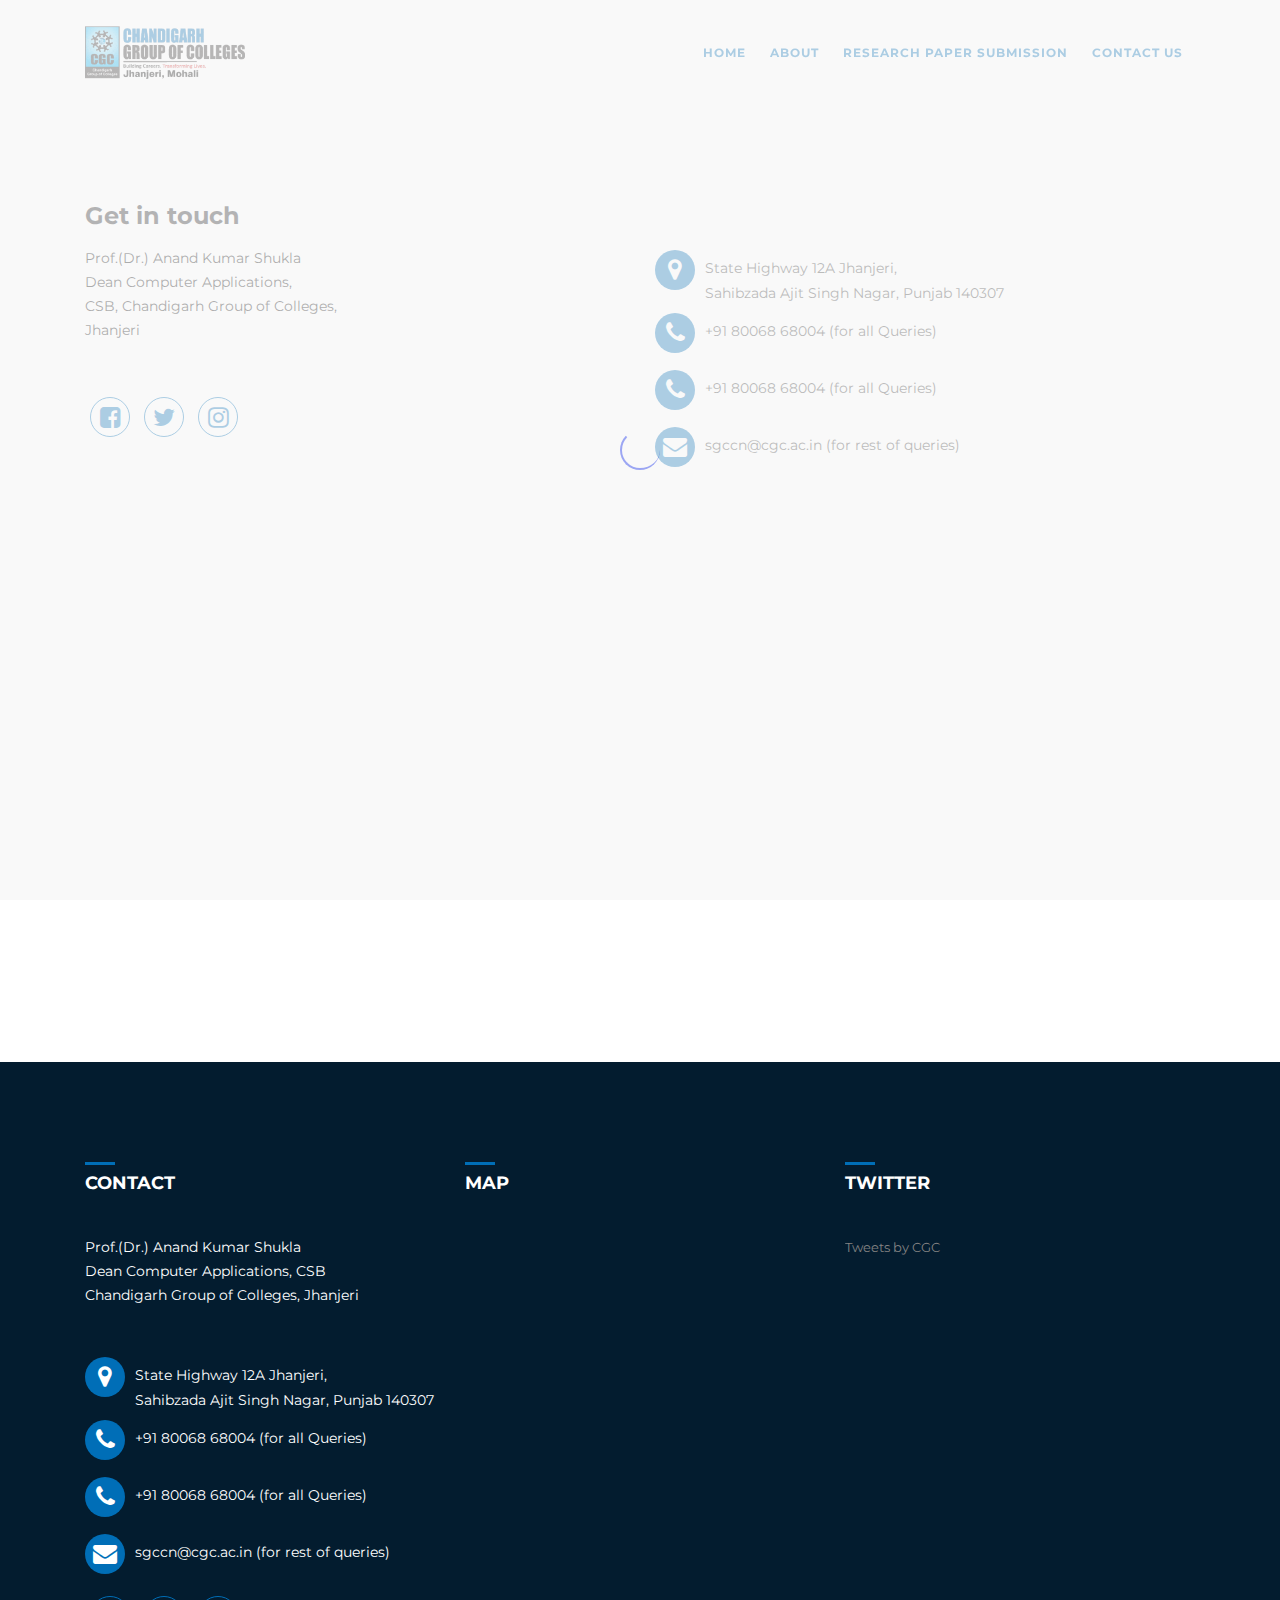
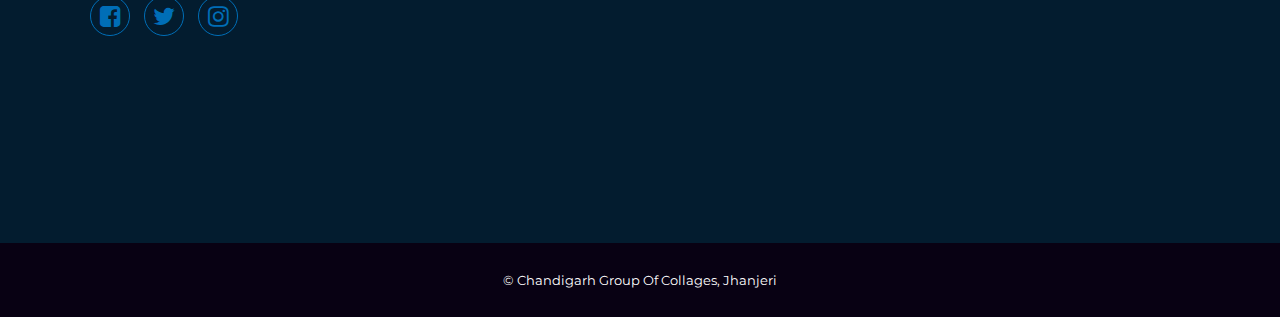
==== contact.html @ 7c22521f "Image Update" ====
<!--header start here -->
<!DOCTYPE html>
<html lang="en">
<head>
  <!-- ========== Meta Tags ========== -->
  <meta charset="UTF-8">


      <link rel="shortcut icon" type="image/png" href="index.html" />
      <link rel="shortcut icon" type="x-icon" href="mainillu.png">

              <meta charset="utf-8">
        <meta http-equiv="X-UA-Compatible" content="IE=edge">

        <meta name="description" content="SMART 2021">
    <meta name="keywords" content="Smart Conference, International Conference, IEEE, Teerthanker Mahaveer University , Moradabad, India" /><meta name="description" content="Smart Conference, International Conference, IEEE, Teerthanker Mahaveer University , Moradabad, India" /><meta name="author" content="Rakesh Kumar Dwivedi, Ashendra Kumar Saxena" /><meta charset="utf-8" />
        <meta name="viewport" content="width=device-width, initial-scale=1.0">
  <!-- ========== Title ========== -->
  <title>IEE-CGC</title>
  <!-- ========== Favicon Ico ========== -->
  <!--<link rel="icon" href="fav.ico">-->
  <!-- ========== STYLESHEETS ========== -->
  <!-- Bootstrap CSS -->
  <link href="asset//assets/css/bootstrap.min.css" rel="stylesheet">
  <!-- Fonts Icon CSS -->
  <link href="asset//assets/css/font-awesome.min.css" rel="stylesheet">
  <link href="asset//assets/css/et-line.css" rel="stylesheet">
  <link href="asset//assets/css/ionicons.min.css" rel="stylesheet">
  <!-- Carousel CSS -->
  <link href="asset//assets/css/owl.carousel.min.css" rel="stylesheet">
  <link href="asset//assets/css/owl.theme.default.min.css" rel="stylesheet">
  <!-- Animate CSS -->
  <link rel="stylesheet" href="asset//assets/css/animate.min.css">
  <!-- Custom styles for this template -->
  <link href="asset//assets/css/main.css" rel="stylesheet">
  <link rel="stylesheet" href="https://cdnjs.cloudflare.com/ajax/libs/font-awesome/4.7.0/css/font-awesome.min.css">

</head>
  <body>
      <div class="loader">
          <div class="loader-outter"></div>
          <div class="loader-inner"></div>
      </div>

      <header class="header navbar fixed-top navbar-expand-md">
          <div class="container">
              <a class="navbar-brand logo" href="index.html"><!--<b><span style="color:#0760af;">SMA</span><span style="color:#c31985;">RT-</span><span style="color:#0760af;">2021</span></b>--><img src="full-logo.gif" alt="Evento"/></a>
              <button class="navbar-toggler" type="button" data-toggle="collapse" data-target="#headernav" aria-expanded="false" aria-label="Toggle navigation">
                <i class="fa fa-align-justify" title="Align Justify"></i>
                        </button>
              <div class="collapse navbar-collapse flex-sm-row-reverse" id="headernav">
                  <ul class="nav navbar-nav menu">
                      <li class="nav-item"><a class="nav-link active" href="index.html"><strong>Home</strong></a></li>
                      <li class="dropdown">

                      </li>
                      <li class="dropdown">
                          <!-- <a class="nav-link" href="https://www.smart2022.tmu.ac.in/#"><strong>Event </strong><i class="fa fa-caret-down"></i></a> -->
                          <ul class="dropdown-content sub_menu">
                              <li><a href="https://smart2022.tmu.ac.in/important-dates">Important Dates</a></li>
                              <li><a href="https://www.smart2022.tmu.ac.in/#">Conference Tracks</a></li>
                              <li><a href="https://smart2022.tmu.ac.in/registration-fee">Registration Fee</a></li>
                              <li><a href="https://www.smart2022.tmu.ac.in/#">Registration Rules</a></li>
                              <li><a  href="https://www.smart2022.tmu.ac.in/#"><strong>Submission Guidelines</strong></a></li>
                              <li><a  href="https://www.smart2022.tmu.ac.in/#"><strong>Call for Papers</strong></a></li>
                                  <li><a href="https://smart2022.tmu.ac.in/ieee-membership-details"><strong>IEEE Membership Details</strong></a></li>
                              <!--<li><a href="faq.html">FAQs</a></li>-->
                          </ul>
                      </li>
                      
                      <li class="nav-item"><a class="nav-link" href="about.html"><strong>About</strong></a></li>
<!--<li class="nav-item"><a class="nav-link " href="#"><strong>Write Up</strong></a></li>-->
                      <!--<li class="nav-item"><a class="nav-link " href="guidelines.php"><strong>Guidelines</strong></a></li>-->
                      <!--<li class="nav-item"><a class="nav-link " href="download.html"><strong>Downloads</strong></a></li>-->
                  
                      <li class="nav-item"><a class="nav-link" href="https://easychair.org/account/signin?l=nSDTWaPCjTK8FlMmsLgkXU" target="_blank"><strong>Research Paper Submission</strong></a></li>
                     <!-- <li class="nav-item"><a class="nav-link " href="hospitality.php"><strong>Hospitality</strong></a></li>-->
                      <li class="nav-item"><a class="nav-link" href="contact.html"><strong>Contact Us</strong></a></li>
                      <!--<li class="search_btn">
                          <a  href="#">
                             <i class="ion-ios-search"></i>
                          </a>
                      </li>-->
                  </ul>
              </div>
          </div>
      </header>
<!--header end here-->

<!--contact section -->
<section class="pt100 pb100">
    <div class="container">
        <!-- <img src="assets/img/logo_updated.png" alt="Evento"/> -->
        <div class="row justify-content-center mt100">
            <div class="col-md-6 col-12">
                <div class="contact_info">
                    <h4>Get in touch</h4>
                    <b><p style="color:#000000">Prof.(Dr.) Anand Kumar Shukla<br/>Dean Computer Applications, <br>CSB, Chandigarh Group of Colleges,<br> Jhanjeri</p></b>
                    <br><br>
                    <ul class="social_list">
                        <li><a href="https://www.facebook.com/ChandigarhGroupOfCollegesJhanjeri/" target="_blank"><i class="fa fa-facebook-square" aria-hidden="true"></i>
                        </a></li>
                        <li><a href="https://twitter.com/cgcjhanjeri"><i class="fa fa-twitter" aria-hidden="true"></i></a></li>
                        <li><a href="https://www.instagram.com/Cgcjhanjeri/"><i class="fa fa-instagram" aria-hidden="true"></i></a></li>
                    </ul>

                </div>
            </div>
            <div class="col-md-6 col-12">
                    <ul class="icon_list pt50">
                        <li><i class="fa fa-map-marker" aria-hidden="true"></i>
                            <span>State Highway 12A Jhanjeri, <br> Sahibzada Ajit Singh Nagar, Punjab 140307<br /></span></li>
                        <li><i class="fa fa-phone" aria-hidden="true"></i><span>+91 80068 68004  (for all Queries)</span></li>
                        <li><i class="fa fa-phone" aria-hidden="true"></i><span>+91 80068 68004 (for all Queries)</span></li>
                        <li><i class="fa fa-envelope" aria-hidden="true"></i>
                            <span>sgccn@cgc.ac.in  (for rest of queries)</span></li>
                        <!--<li><i class="ion-email-unread"></i><span>isaconup2019@tmu.ac.in (for rest of queries)</span></li>-->
                    </ul>

            </div>
            <div class="col-12 mt70">
                <!--map -->
                <div class="map">
                    <iframe src="https://www.google.com/maps/embed?pb=!1m18!1m12!1m3!1d3703.194006543965!2d76.6045486691298!3d30.6804611117959!2m3!1f0!2f0!3f0!3m2!1i1024!2i768!4f13.1!3m3!1m2!1s0x390fe5b795735cfd%3A0xb287b4430b6720fb!2sChandigarh%20Group%20of%20Colleges%20Jhanjeri%20Mohali!5e0!3m2!1sen!2sin!4v1669473545251!5m2!1sen!2sin" width="100%" height="400" frameborder="0" style="border:0" allowfullscreen=""></iframe>                </div>
                <!--map end-->
            </div>
        </div>
    </div>
</section>
<!--contact section end -->
                <!--footer start -->
                <footer>
                    <div class="container">
                        <div class="row justify-content-center">
                            <div class="col-md-4 col-12">
                                <div class="footer_box">
                                    <div class="footer_header">
                                        <!-- <div class="footer_logo">
                                            <a class="navbar-brand logo" href="https://www.smart2022.tmu.ac.in/index.php"><img src="https://www.smart2022.tmu.ac.in/assets/img/logo_updated.png" alt="Evento"/></a>
                                        </div> -->
                                        <div class="footer_header">
                                            <h4 class="footer_title">Contact</h4>
                                        </div>
                                    </div>
                                    <div class="footer_box_body">
                                        <b><p style="color:#ffffff">Prof.(Dr.) Anand Kumar Shukla<br/>Dean Computer Applications, CSB<br/>Chandigarh Group of Colleges, Jhanjeri</p></b>
                                        <ul class="icon_list pt50">
                                            
                                                       <li><i class="fa fa-map-marker" aria-hidden="true"></i><span style="color:#ffffff;">State Highway 12A Jhanjeri, <br> Sahibzada Ajit Singh Nagar, Punjab 140307<br /></span></li>
                                                       <li><i class="fa fa-phone" aria-hidden="true"></i><span style="color:#ffffff;">+91 80068 68004 (for all Queries)</span></li>
                                                      <li><i class="fa fa-phone" aria-hidden="true"></i><span style="color:#ffffff;">+91 80068 68004 (for all Queries)</span></li>
                                        <li><i class="fa fa-envelope" aria-hidden="true"></i><span style="color:#ffffff;">sgccn@cgc.ac.in  (for rest of queries)</span></li>
                                            
                                            </ul>
                                        <ul class="footer_social">
                                            <li><a href="https://www.facebook.com/ChandigarhGroupOfCollegesJhanjeri/" target="_blank"><i class="fa fa-facebook-square" aria-hidden="true"></i>
                                            </a></li>
                                            <li><a href="https://twitter.com/cgcjhanjeri"><i class="fa fa-twitter" aria-hidden="true"></i></a></li>
                                            <li><a href="https://www.instagram.com/Cgcjhanjeri/"><i class="fa fa-instagram" aria-hidden="true"></i></a></li>
                                        </ul>
                                    </div>
                                </div>
                            </div>
                            <div class="col-12 col-md-4">
                                <div class="footer_box">
                                    <div class="footer_header">
                                        <h4 class="footer_title">Map</h4>
                                    </div>
                                    <div class="footer_box_body">
                                      <script async defer crossorigin="anonymous" src="asset//en_US/sdk.js"></script>
                                        <!-- <div class="fb-page" data-href="https://www.facebook.com/ChandigarhGroupOfCollegesJhanjeri/" data-tabs="timeline,events,messages" data-width="" data-height="500" data-small-header="false" data-adapt-container-width="true" data-hide-cover="false" data-show-facepile="true"><blockquote cite="https://www.facebook.com/ChandigarhGroupOfCollegesJhanjeri/" class="fb-xfbml-parse-ignore"><a href="https://www.facebook.com/ChandigarhGroupOfCollegesJhanjeri/">Chandigarh Group of Collages - Jhanjeri</a></blockquote></div> -->
                                        <!-- <iframe src="https://www.facebook.com/plugins/page.php?href=https%3A%2F%2F&tabs=timeline&width=340&height=500&small_header=false&adapt_container_width=true&hide_cover=false&show_facepile=true&appId" width="340" height="250" style="border:none;overflow:hidden" scrolling="no" frameborder="0" allowTransparency="true" allow="encrypted-media"></iframe> -->
                                        <iframe src="https://www.google.com/maps/embed?pb=!1m18!1m12!1m3!1d3703.194006543965!2d76.6045486691298!3d30.6804611117959!2m3!1f0!2f0!3f0!3m2!1i1024!2i768!4f13.1!3m3!1m2!1s0x390fe5b795735cfd%3A0xb287b4430b6720fb!2sChandigarh%20Group%20of%20Colleges%20Jhanjeri%20Mohali!5e0!3m2!1sen!2sin!4v1669473545251!5m2!1sen!2sin" width="350" height="500" style="border:0;" allowfullscreen="" loading="lazy" referrerpolicy="no-referrer-when-downgrade"></iframe>
                                    </div>
                                </div>
                            </div>
        
                         <div class="col-12 col-md-4">
                                <div class="footer_box">
                                    <div class="footer_header">
                                        <h4 class="footer_title">Twitter</h4>
                                    </div>
              <div id="twitter"   style="max-width:500px;max-height:500px;overflow-y: scroll;">
        
        <a class="twitter-timeline" href="https://twitter.com/cgcjhanjeri">Tweets by CGC</a> <script async src="asset//widgets.js" charset="utf-8"></script>
        
            </div>
                                </div>
                            </div>
                        </div>
                    </div>
                </footer>
                <div class="copyright_footer">
                    <div class="container">
                        <div class="row justify-content-center">
                            <div class="col-md-6 col-12">
                                <center><p><a href="http://cgc.ac.in/">&copy; Chandigarh Group of Collages, Jhanjeri</a></p></center>
                            </div>
                            <!-- <div class="col-12 col-md-6">
                                <ul class="footer_menu">
                                    <li><a href="https://www.smart2022.tmu.ac.in/index.php">Home</a></li>
                                    <li><a href="https://www.smart2022.tmu.ac.in/#">Online Registration</a></li>
                                    <li><a href="https://www.smart2022.tmu.ac.in/#">Events</a></li>
                                    <li><a href="https://www.smart2022.tmu.ac.in/#">News</a></li>
                                    <li><a href="https://www.smart2022.tmu.ac.in/contact.php">Contact</a></li>
                                </ul>
                            </div> -->
                        </div>
                    </div>
                </div>
                <!--footer end -->
                <!-- jquery -->
                <script src="asset//assets/js/jquery.min.js"></script>
                <!-- bootstrap -->
                <script src="asset//assets/js/popper.js"></script>
                <script src="asset//assets/js/bootstrap.min.js"></script>
                <script src="asset//assets/js/waypoints.min.js"></script>
                <!--slick carousel -->
                <script src="asset//assets/js/owl.carousel.min.js"></script>
                <!--parallax -->
                <script src="asset//assets/js/parallax.min.js"></script>
                <!--Counter up -->
                <script src="asset//assets/js/jquery.counterup.min.js"></script>
                <!--Counter down -->
                <script src="asset//assets/js/jquery.countdown.min.js"></script>
                <!-- WOW JS -->
                <script src="asset//assets/js/wow.min.js"></script>
                <!-- Custom js -->
                <script src="asset//assets/js/main.js"></script>
            </body>
        </html>
---- asset/assets/css/et-line.css ----
@font-face{font-family:et-line;src:url(../fonts/et-line.eot);src:url(../fonts/et-line.eot?#iefix) format('embedded-opentype'),url(https://www.smart2022.tmu.ac.in/../fonts/et-line.woff) format('woff'),url(https://www.smart2022.tmu.ac.in/../fonts/et-line.ttf) format('truetype'),url(../fonts/et-line.svg#et-line) format('svg');font-weight:400;font-style:normal}[data-icon]:before{font-family:et-line;content:attr(data-icon);speak:none;font-weight:400;font-variant:normal;text-transform:none;line-height:1;-webkit-font-smoothing:antialiased;-moz-osx-font-smoothing:grayscale;display:inline-block}.icon-adjustments,.icon-alarmclock,.icon-anchor,.icon-aperture,.icon-attachment,.icon-bargraph,.icon-basket,.icon-beaker,.icon-bike,.icon-book-open,.icon-briefcase,.icon-browser,.icon-calendar,.icon-camera,.icon-caution,.icon-chat,.icon-circle-compass,.icon-clipboard,.icon-clock,.icon-cloud,.icon-compass,.icon-desktop,.icon-dial,.icon-document,.icon-documents,.icon-download,.icon-dribbble,.icon-edit,.icon-envelope,.icon-expand,.icon-facebook,.icon-flag,.icon-focus,.icon-gears,.icon-genius,.icon-gift,.icon-global,.icon-globe,.icon-googleplus,.icon-grid,.icon-happy,.icon-hazardous,.icon-heart,.icon-hotairballoon,.icon-hourglass,.icon-key,.icon-laptop,.icon-layers,.icon-lifesaver,.icon-lightbulb,.icon-linegraph,.icon-linkedin,.icon-lock,.icon-magnifying-glass,.icon-map,.icon-map-pin,.icon-megaphone,.icon-mic,.icon-mobile,.icon-newspaper,.icon-notebook,.icon-paintbrush,.icon-paperclip,.icon-pencil,.icon-phone,.icon-picture,.icon-pictures,.icon-piechart,.icon-presentation,.icon-pricetags,.icon-printer,.icon-profile-female,.icon-profile-male,.icon-puzzle,.icon-quote,.icon-recycle,.icon-refresh,.icon-ribbon,.icon-rss,.icon-sad,.icon-scissors,.icon-scope,.icon-search,.icon-shield,.icon-speedometer,.icon-strategy,.icon-streetsign,.icon-tablet,.icon-target,.icon-telescope,.icon-toolbox,.icon-tools,.icon-tools-2,.icon-trophy,.icon-tumblr,.icon-twitter,.icon-upload,.icon-video,.icon-wallet,.icon-wine{font-family:et-line;speak:none;font-style:normal;font-weight:400;font-variant:normal;text-transform:none;line-height:1;-webkit-font-smoothing:antialiased;-moz-osx-font-smoothing:grayscale;display:inline-block}.icon-mobile:before{content:"\e000"}.icon-laptop:before{content:"\e001"}.icon-desktop:before{content:"\e002"}.icon-tablet:before{content:"\e003"}.icon-phone:before{content:"\e004"}.icon-document:before{content:"\e005"}.icon-documents:before{content:"\e006"}.icon-search:before{content:"\e007"}.icon-clipboard:before{content:"\e008"}.icon-newspaper:before{content:"\e009"}.icon-notebook:before{content:"\e00a"}.icon-book-open:before{content:"\e00b"}.icon-browser:before{content:"\e00c"}.icon-calendar:before{content:"\e00d"}.icon-presentation:before{content:"\e00e"}.icon-picture:before{content:"\e00f"}.icon-pictures:before{content:"\e010"}.icon-video:before{content:"\e011"}.icon-camera:before{content:"\e012"}.icon-printer:before{content:"\e013"}.icon-toolbox:before{content:"\e014"}.icon-briefcase:before{content:"\e015"}.icon-wallet:before{content:"\e016"}.icon-gift:before{content:"\e017"}.icon-bargraph:before{content:"\e018"}.icon-grid:before{content:"\e019"}.icon-expand:before{content:"\e01a"}.icon-focus:before{content:"\e01b"}.icon-edit:before{content:"\e01c"}.icon-adjustments:before{content:"\e01d"}.icon-ribbon:before{content:"\e01e"}.icon-hourglass:before{content:"\e01f"}.icon-lock:before{content:"\e020"}.icon-megaphone:before{content:"\e021"}.icon-shield:before{content:"\e022"}.icon-trophy:before{content:"\e023"}.icon-flag:before{content:"\e024"}.icon-map:before{content:"\e025"}.icon-puzzle:before{content:"\e026"}.icon-basket:before{content:"\e027"}.icon-envelope:before{content:"\e028"}.icon-streetsign:before{content:"\e029"}.icon-telescope:before{content:"\e02a"}.icon-gears:before{content:"\e02b"}.icon-key:before{content:"\e02c"}.icon-paperclip:before{content:"\e02d"}.icon-attachment:before{content:"\e02e"}.icon-pricetags:before{content:"\e02f"}.icon-lightbulb:before{content:"\e030"}.icon-layers:before{content:"\e031"}.icon-pencil:before{content:"\e032"}.icon-tools:before{content:"\e033"}.icon-tools-2:before{content:"\e034"}.icon-scissors:before{content:"\e035"}.icon-paintbrush:before{content:"\e036"}.icon-magnifying-glass:before{content:"\e037"}.icon-circle-compass:before{content:"\e038"}.icon-linegraph:before{content:"\e039"}.icon-mic:before{content:"\e03a"}.icon-strategy:before{content:"\e03b"}.icon-beaker:before{content:"\e03c"}.icon-caution:before{content:"\e03d"}.icon-recycle:before{content:"\e03e"}.icon-anchor:before{content:"\e03f"}.icon-profile-male:before{content:"\e040"}.icon-profile-female:before{content:"\e041"}.icon-bike:before{content:"\e042"}.icon-wine:before{content:"\e043"}.icon-hotairballoon:before{content:"\e044"}.icon-globe:before{content:"\e045"}.icon-genius:before{content:"\e046"}.icon-map-pin:before{content:"\e047"}.icon-dial:before{content:"\e048"}.icon-chat:before{content:"\e049"}.icon-heart:before{content:"\e04a"}.icon-cloud:before{content:"\e04b"}.icon-upload:before{content:"\e04c"}.icon-download:before{content:"\e04d"}.icon-target:before{content:"\e04e"}.icon-hazardous:before{content:"\e04f"}.icon-piechart:before{content:"\e050"}.icon-speedometer:before{content:"\e051"}.icon-global:before{content:"\e052"}.icon-compass:before{content:"\e053"}.icon-lifesaver:before{content:"\e054"}.icon-clock:before{content:"\e055"}.icon-aperture:before{content:"\e056"}.icon-quote:before{content:"\e057"}.icon-scope:before{content:"\e058"}.icon-alarmclock:before{content:"\e059"}.icon-refresh:before{content:"\e05a"}.icon-happy:before{content:"\e05b"}.icon-sad:before{content:"\e05c"}.icon-facebook:before{content:"\e05d"}.icon-twitter:before{content:"\e05e"}.icon-googleplus:before{content:"\e05f"}.icon-rss:before{content:"\e060"}.icon-tumblr:before{content:"\e061"}.icon-linkedin:before{content:"\e062"}.icon-dribbble:before{content:"\e063"}
---- asset/assets/css/main.css ----
/*
 * Evento -  Event html  Template
 * Build Date: jan 2018
 * Author: colorlib
 * Copyright (C) 2018 colorlib
 */
/* ------------------------------------- */
/* TABLE OF CONTENTS
/* -------------------------------------
    . GENERAL
    . Header
    . Footer
    . BUTTONS
    . ICON BOXES
    . PROJECTS SECTION (PORTFOLIO)
    . BLOG  SECTION
    . COUNTER SECTION
    . Testimonial SECTION
	. Contact Section
	.PROGRESSBAR
	.SINGLE POST (COMMENTS SIDEBAR TAGS LIST)
	------------------------------------- */
/*  ----------------------------------------------------
1. GENERAL
-------------------------------------------------------- */
/* ----------------IMPORT GOOGLE FONTS ------------------- */
@import url("https://fonts.googleapis.com/css?family=Montserrat:400,500,700,900");
/* ----------------Text Fonts ------------------- */
body {
  font-size: 14px;
  line-height: 25px;
  font-weight: 400;
  font-family: "Montserrat", sans-serif;
  color: #838383;
  font-style: normal;
  overflow-x: hidden;
}

h1, h2, h3, h4, h5, h6 {
  font-family: "Montserrat", sans-serif;
  font-weight: 700;
  color: #18181c;
  line-height: 1.3;
}

h1, .h1 {
  font-size: 48px;
  margin-bottom: 25px;
}

h2, .h2 {
  font-size: 42px;
  margin-bottom: 25px;
}

h3, .h3 {
  font-size: 36px;
  margin-bottom: 25px;
}

h4, .h4 {
  font-size: 24px;
  margin-bottom: 15px;
}

h5, .h5 {
  font-size: 18px;
  margin-bottom: 15px;
}

h6, .h6 {
  font-size: 14px;
  margin-bottom: 10px;
}

p {
  font-size: 14px;
  font-family: "Montserrat", sans-serif;
  margin: 0 0 15px;
  line-height: 24px;
  font-weight: 400;
  color: #838383;
}
p:last-child {
  margin-bottom: 0;
}

a {
  color: inherit;
  text-decoration: none;
  cursor: pointer;
  font-size: 13px;
  font-weight: 400;
  -webkit-transition: all 0.4s ease-in-out;
  transition: all 0.4s ease-in-out;
}

a:hover,
a:focus,
a:active {
  text-decoration: none;
  outline: none;
  color: #838383;
  -webkit-transition: all 0.4s ease-in-out;
  transition: all 0.4s ease-in-out;
}

ul.nosyely_list {
  padding: 0;
  margin: 0;
  list-style: none;
}

.section_title {
  position: relative;
  margin-bottom: 25px;
}
.section_title .title {
  text-transform: uppercase;
  padding: 10px 0;
  font-size: 36px;
  color:#006eb7;
}
.section_title .title:before {
  width: 30px;
  content: " ";
  position: absolute;
  /* border-top: solid 3px #006eb7; */
  left: 0;
  top: 0;
}

.countdown {
  text-align: center;
}
.countdown div {
  margin: 20px;
  display: inline-block;
  padding: 25px;
  min-width: 120px;
  background-color: #006eb7;
  color: #ffffff;
  font-size: 48px;
  font-weight: 600;
  text-align: center;
  line-height: 1.2;
}
.countdown div span {
  display: block;
  font-size: 14px;
  font-weight: 400;
}

.bg-img {
  border-radius: 4px;
  background-size: cover;
  background-repeat: no-repeat;
  background-position: center center;
  position: relative;
}
.bg-img .overlay_dark {
  position: absolute;
  top: 0;
  bottom: 0;
  width: 100%;
  background-color: rgba(0, 0, 0, 0.4);
}

.brand_item {
  opacity: 0.3;
  -webkit-transition: all ease-in-out 0.4s;
  transition: all ease-in-out 0.4s;
}
.brand_item img {
  display: block;
  max-width: 130px;
  margin: 0 auto;
}
.brand_item:hover {
  opacity: 1;
  -webkit-transition: all ease-in-out 0.4s;
  transition: all ease-in-out 0.4s;
}

.icon_list {
  list-style: none;
  padding: 0;
  margin: 0;
}
.icon_list li {
  display: inline-block;
  width: 100%;
  position: relative;
  padding-left: 50px;
  min-height: 50px;
  margin-bottom: 7px;
}
.icon_list li i {
  background-color: #006eb7;
  display: block;
  border-radius: 50px;
  padding: 7px 0;
  font-size: 24px;
  color: #ffffff;
  width: 40px;
  height: 40px;
  text-align: center;
  position: absolute;
  left: 0;
}
.icon_list li span {
  color: #333333;
  padding-top: 6px;
  display: inline-block;
}

blockquote {
  padding: 75px 25px 25px;
  font-size: 20px;
  text-align: center;
  margin: 25px 50px;
}
blockquote:before {
  content: open-quote;
  display: block;
  font-size: 134px;
  font-family: Georgia, Verdana, Roboto, serif;
  line-height: 0.2;
  padding: 0;
  opacity: 0.2;
  font-weight: 600;
  margin: 0;
}
blockquote p {
  font-size: 18px;
  text-transform: capitalize;
  font-weight: 400;
  font-style: italic;
}

.text-muted {
  color: #868e96 !important;
  font-size: 14px;
  line-height: 2.1;
}

strong {
  font-weight: 700;
}

.text-xs {
  font-size: 11px;
}

.text-xl {
  font-size: 48px;
  font-weight: 600;
  letter-spacing: 1px;
}

.uppercase {
  text-transform: uppercase;
}

.capitalize {
  text-transform: capitalize;
}

img {
  max-width: 100%;
}

@media (max-width: 768px) {
  h1, .h1 {
    font-size: 28px;
    margin-bottom: 15px;
    font-weight: 700;
  }

  h2, .h2 {
    font-size: 24px;
    margin-bottom: 15px;
  }

  h3, .h3 {
    font-size: 20px;
    margin-bottom: 15px;
  }

  h4, .h4 {
    font-size: 16px;
    margin-bottom: 10px;
  }

  h5, .h5 {
    font-size: 14px;
    margin-bottom: 10px;
  }

  h6, .h6 {
    font-size: 12px;
    margin-bottom: 5px;
  }

  .hide-md {
    display: none !important;
  }
}
/* ----------------Responsive Align ------------------- */
@media all and (max-width: 767px) {
  .text-center-xs {
    text-align: center;
  }

  .text-left-xs {
    text-align: left;
  }

  .text-right-xs {
    text-align: right;
  }
}
.loader {
  position: fixed;
  top: 0;
  bottom: 0;
  width: 100%;
  background-color: #f7f7f7;
  z-index: 999999;
}
.loader .loader-inner {
  position: absolute;
  border: 2px solid #7180ee;
  border-radius: 50%;
  width: 40px;
  height: 40px;
  left: calc(50% - 20px);
  top: calc(50% - 20px);
  border-right: 0;
  border-top-color: transparent;
  -webkit-animation: loader-inner 1s cubic-bezier(0.42, 0.61, 0.58, 0.41) infinite;
  animation: loader-inner 1s cubic-bezier(0.42, 0.61, 0.58, 0.41) infinite;
}

@-webkit-keyframes loader-outter {
  0% {
    -webkit-transform: rotate(0deg);
    transform: rotate(0deg);
  }
  100% {
    -webkit-transform: rotate(360deg);
    transform: rotate(360deg);
  }
}
@keyframes loader-outter {
  0% {
    -webkit-transform: rotate(0deg);
    transform: rotate(0deg);
  }
  100% {
    -webkit-transform: rotate(360deg);
    transform: rotate(360deg);
  }
}
@-webkit-keyframes loader-inner {
  0% {
    -webkit-transform: rotate(0deg);
    transform: rotate(0deg);
  }
  100% {
    -webkit-transform: rotate(-360deg);
    transform: rotate(-360deg);
  }
}
@keyframes loader-inner {
  0% {
    -webkit-transform: rotate(0deg);
    transform: rotate(0deg);
  }
  100% {
    -webkit-transform: rotate(-360deg);
    transform: rotate(-360deg);
  }
}
/* ----------------colors------------------- */
.color-gray {
  color: #f0f2f6 !important;
}

.color-dark-gray {
  color: #838383 !important;
}

.color-dark {
  color: #333333 !important;
}

.color-black {
  color: #18181c !important;
}

.color-light {
  color: #ffffff !important;
}

.color-green {
  color: #6cc47f !important;
}

.color-blue {
  color: #0652fd !important;
}

.color-red {
  color: #f97794 !important;
}

.color-orange {
  color: #f79257 !important;
}

.color-yellow {
  color: #ffbf00 !important;
}

.color-purple {
  color: #926cc4 !important;
}

.bg-grad-purple {
  background: #8C66CA;
  background: linear-gradient(135deg, #E25574 0%, #8C66CA 100%);
}

.bg-macaroni {
  background: -webkit-gradient(linear, left top, right top, from(#ff5f6d), to(#ffc371));
  background: linear-gradient(90deg, #ff5f6d 0%, #ffc371 100%);
}

.bg-light {
  background-color: #ffffff !important;
}

.bg-gray {
  background-color: #f0f2f6 !important;
}

.bg-black {
  background-color: #18181c !important;
}

.bg-blue {
  background-color: #0652fd !important;
}

.bg-purple {
  background-color: #926cc4 !important;
}

/* --------------PADDING STYLE-------------- */
.p0 {
  padding: 0 !important;
}

.p5 {
  padding: 5px !important;
}

.p10 {
  padding: 10px !important;
}

.p15 {
  padding: 15px !important;
}

.p20 {
  padding: 20px !important;
}

.p25 {
  padding: 25px !important;
}

.p30 {
  padding: 30px !important;
}

.p35 {
  padding: 35px !important;
}

.p40 {
  padding: 40px !important;
}

.p45 {
  padding: 45px !important;
}

.p50 {
  padding: 50px !important;
}

.p55 {
  padding: 55px !important;
}

.p60 {
  padding: 60px !important;
}

.p65 {
  padding: 65px !important;
}

.p70 {
  padding: 70px !important;
}

.p75 {
  padding: 75px !important;
}

.p80 {
  padding: 80px !important;
}

.p85 {
  padding: 85px !important;
}

.p90 {
  padding: 90px !important;
}

.p95 {
  padding: 95px !important;
}

.p100 {
  padding: 100px !important;
}

.pt0 {
  padding-top: 0 !important;
}

.pt5 {
  padding-top: 5px !important;
}

.pt10 {
  padding-top: 10px !important;
}

.pt15 {
  padding-top: 15px !important;
}

.pt20 {
  padding-top: 20px !important;
}

.pt25 {
  padding-top: 25px !important;
}

.pt30 {
  padding-top: 30px !important;
}

.pt35 {
  padding-top: 35px !important;
}

.pt40 {
  padding-top: 40px !important;
}

.pt45 {
  padding-top: 45px !important;
}

.pt50 {
  padding-top: 50px !important;
}

.pt55 {
  padding-top: 55px !important;
}

.pt60 {
  padding-top: 60px !important;
}

.pt65 {
  padding-top: 65px !important;
}

.pt70 {
  padding-top: 70px !important;
}

.pt75 {
  padding-top: 75px !important;
}

.pt80 {
  padding-top: 80px !important;
}

.pt85 {
  padding-top: 85px !important;
}

.pt90 {
  padding-top: 90px !important;
}

.pt95 {
  padding-top: 95px !important;
}

.pt100 {
  padding-top: 100px !important;
}

.pt120 {
  padding-top: 120px !important;
}

.pt200 {
  padding-top: 200px !important;
}

.pr0 {
  padding-right: 0 !important;
}

.pr5 {
  padding-right: 5px !important;
}

.pr10 {
  padding-right: 10px !important;
}

.pr15 {
  padding-right: 15px !important;
}

.pr20 {
  padding-right: 20px !important;
}

.pr25 {
  padding-right: 25px !important;
}

.pr30 {
  padding-right: 30px !important;
}

.pr35 {
  padding-right: 35px !important;
}

.pr40 {
  padding-right: 40px !important;
}

.pr45 {
  padding-right: 45px !important;
}

.pr50 {
  padding-right: 50px !important;
}

.pr55 {
  padding-right: 55px !important;
}

.pr60 {
  padding-right: 60px !important;
}

.pr65 {
  padding-right: 65px !important;
}

.pr70 {
  padding-right: 70px !important;
}

.pr75 {
  padding-right: 75px !important;
}

.pr80 {
  padding-right: 80px !important;
}

.pr85 {
  padding-right: 85px !important;
}

.pr90 {
  padding-right: 90px !important;
}

.pr95 {
  padding-right: 95px !important;
}

.pr100 {
  padding-right: 100px !important;
}

.pb0 {
  padding-bottom: 0 !important;
}

.pb5 {
  padding-bottom: 5px !important;
}

.pb10 {
  padding-bottom: 10px !important;
}

.pb15 {
  padding-bottom: 15px !important;
}

.pb20 {
  padding-bottom: 20px !important;
}

.pb25 {
  padding-bottom: 25px !important;
}

.pb30 {
  padding-bottom: 30px !important;
}

.pb35 {
  padding-bottom: 35px !important;
}

.pb40 {
  padding-bottom: 40px !important;
}

.pb45 {
  padding-bottom: 45px !important;
}

.pb50 {
  padding-bottom: 50px !important;
}

.pb55 {
  padding-bottom: 55px !important;
}

.pb60 {
  padding-bottom: 60px !important;
}

.pb65 {
  padding-bottom: 65px !important;
}

.pb70 {
  padding-bottom: 70px !important;
}

.pb75 {
  padding-bottom: 75px !important;
}

.pb80 {
  padding-bottom: 80px !important;
}

.pb85 {
  padding-bottom: 85px !important;
}

.pb90 {
  padding-bottom: 90px !important;
}

.pb95 {
  padding-bottom: 95px !important;
}

.pb100 {
  padding-bottom: 100px !important;
}

.pb120 {
  padding-bottom: 120px !important;
}

.pb200 {
  padding-bottom: 200px !important;
}

.pl0 {
  padding-left: 0;
}

.pl5 {
  padding-left: 5px;
}

.pl10 {
  padding-left: 10px;
}

.pl15 {
  padding-left: 15px;
}

.pl20 {
  padding-left: 20px;
}

.pl25 {
  padding-left: 25px;
}

.pl30 {
  padding-left: 30px;
}

.pl35 {
  padding-left: 35px;
}

.pl40 {
  padding-left: 40px;
}

.pl45 {
  padding-left: 45px;
}

.pl50 {
  padding-left: 50px;
}

.pl55 {
  padding-left: 55px;
}

.pl60 {
  padding-left: 60px;
}

.pl65 {
  padding-left: 65px;
}

.pl70 {
  padding-left: 70px;
}

.pl75 {
  padding-left: 75px;
}

.pl80 {
  padding-left: 80px;
}

.pl85 {
  padding-left: 85px;
}

.pl90 {
  padding-left: 90px;
}

.pl95 {
  padding-left: 95px;
}

.pl100 {
  padding-left: 100px;
}

/*  -----------------MARGIN STYLE----------------------- */
.m0 {
  margin: 0;
}

.m5 {
  margin: 5px;
}

.m10 {
  margin: 10px;
}

.m15 {
  margin: 15px;
}

.m20 {
  margin: 20px;
}

.m25 {
  margin: 25px;
}

.m30 {
  margin: 30px;
}

.m35 {
  margin: 35px;
}

.m40 {
  margin: 40px;
}

.m45 {
  margin: 45px;
}

.m50 {
  margin: 50px;
}

.m55 {
  margin: 55px;
}

.m60 {
  margin: 60px;
}

.m65 {
  margin: 65px;
}

.m70 {
  margin: 70px;
}

.m75 {
  margin: 75px;
}

.m80 {
  margin: 80px;
}

.m85 {
  margin: 85px;
}

.m90 {
  margin: 90px;
}

.m95 {
  margin: 95px;
}

.m100 {
  margin: 100px;
}

.mt0 {
  margin-top: 0 !important;
}

.mt5 {
  margin-top: 5px !important;
}

.mt10 {
  margin-top: 10px !important;
}

.mt15 {
  margin-top: 15px !important;
}

.mt20 {
  margin-top: 20px !important;
}

.mt25 {
  margin-top: 25px !important;
}

.mt30 {
  margin-top: 30px !important;
}

.mt35 {
  margin-top: 35px !important;
}

.mt40 {
  margin-top: 40px !important;
}

.mt45 {
  margin-top: 45px !important;
}

.mt50 {
  margin-top: 50px !important;
}

.mt55 {
  margin-top: 55px !important;
}

.mt60 {
  margin-top: 60px !important;
}

.mt65 {
  margin-top: 65px !important;
}

.mt70 {
  margin-top: 70px !important;
}

.mt75 {
  margin-top: 75px !important;
}

.mt80 {
  margin-top: 80px !important;
}

.mt85 {
  margin-top: 85px !important;
}

.mt90 {
  margin-top: 90px !important;
}

.mt95 {
  margin-top: 95px !important;
}

.mt100 {
  margin-top: 100px !important;
}

.mt110 {
  margin-top: 110px !important;
}

.mt120 {
  margin-top: 120px !important;
}

.mt-75 {
  margin-top: -75px !important;
}

.mr0 {
  margin-right: 0 !important;
}

.mr5 {
  margin-right: 5px !important;
}

.mr10 {
  margin-right: 10px !important;
}

.mr15 {
  margin-right: 15px !important;
}

.mr20 {
  margin-right: 20px !important;
}

.mr25 {
  margin-right: 25px !important;
}

.mr30 {
  margin-right: 30px !important;
}

.mr35 {
  margin-right: 35px !important;
}

.mr40 {
  margin-right: 40px !important;
}

.mr45 {
  margin-right: 45px !important;
}

.mr50 {
  margin-right: 50px !important;
}

.mr55 {
  margin-right: 55px !important;
}

.mr60 {
  margin-right: 60px !important;
}

.mr65 {
  margin-right: 65px !important;
}

.mr70 {
  margin-right: 70px !important;
}

.mr75 {
  margin-right: 75px !important;
}

.mr80 {
  margin-right: 80px !important;
}

.mr85 {
  margin-right: 85px !important;
}

.mr90 {
  margin-right: 90px !important;
}

.mr95 {
  margin-right: 95px !important;
}

.mr100 {
  margin-right: 100px !important;
}

.mb0 {
  margin-bottom: 0 !important;
}

.mb5 {
  margin-bottom: 5px !important;
}

.mb10 {
  margin-bottom: 10px !important;
}

.mb15 {
  margin-bottom: 15px !important;
}

.mb20 {
  margin-bottom: 20px !important;
}

.mb25 {
  margin-bottom: 25px !important;
}

.mb30 {
  margin-bottom: 30px !important;
}

.mb35 {
  margin-bottom: 35px !important;
}

.mb40 {
  margin-bottom: 40px !important;
}

.mb45 {
  margin-bottom: 45px !important;
}

.mb50 {
  margin-bottom: 50px !important;
}

.mb55 {
  margin-bottom: 55px !important;
}

.mb60 {
  margin-bottom: 60px !important;
}

.mb65 {
  margin-bottom: 65px !important;
}

.mb70 {
  margin-bottom: 70px !important;
}

.mb75 {
  margin-bottom: 75px !important;
}

.mb80 {
  margin-bottom: 80px !important;
}

.mb85 {
  margin-bottom: 85px !important;
}

.mb90 {
  margin-bottom: 90px !important;
}

.mb95 {
  margin-bottom: 95px !important;
}

.mb100 {
  margin-bottom: 100px !important;
}

.ml0 {
  margin-left: 0 !important;
}

.ml5 {
  margin-left: 5px !important;
}

.ml10 {
  margin-left: 10px !important;
}

.ml15 {
  margin-left: 15px !important;
}

.ml20 {
  margin-left: 20px !important;
}

.ml25 {
  margin-left: 25px !important;
}

.ml30 {
  margin-left: 30px !important;
}

.ml35 {
  margin-left: 35px !important;
}

.ml40 {
  margin-left: 40px !important;
}

.ml45 {
  margin-left: 45px !important;
}

.ml50 {
  margin-left: 50px !important;
}

.ml55 {
  margin-left: 55px !important;
}

.ml60 {
  margin-left: 60px !important;
}

.ml65 {
  margin-left: 65px !important;
}

.ml70 {
  margin-left: 70px !important;
}

.ml75 {
  margin-left: 75px !important;
}

.ml80 {
  margin-left: 80px !important;
}

.ml85 {
  margin-left: 85px !important;
}

.ml90 {
  margin-left: 90px !important;
}

.ml95 {
  margin-left: 95px !important;
}

.ml100 {
  margin-left: 100px !important;
}

/*  --------------MARGIN STYLE MINUS----------------------------- */
.mt-5 {
  margin-top: -5px;
}

.mt-10 {
  margin-top: -10px;
}

.mt-15 {
  margin-top: -15px;
}

.mt-20 {
  margin-top: -20px;
}

.mt-25 {
  margin-top: -25px;
}

.mt-30 {
  margin-top: -30px;
}

.mt-35 {
  margin-top: -35px;
}

.mt-40 {
  margin-top: -40px;
}

.mt-45 {
  margin-top: -45px;
}

.mt-50 {
  margin-top: -50px;
}

.mt-55 {
  margin-top: -55px;
}

.mt-60 {
  margin-top: -60px;
}

.mt-65 {
  margin-top: -65px;
}

.mt-70 {
  margin-top: -70px;
}

.mt-75 {
  margin-top: -75px;
}

.mt-80 {
  margin-top: -80px;
}

.mt-85 {
  margin-top: -85px;
}

.mt-90 {
  margin-top: -90px;
}

.mt-95 {
  margin-top: -95px;
}

.mt-100 {
  margin-top: -100px;
}

.mt-110 {
  margin-top: -110px;
}

.mt-120 {
  margin-top: -120px;
}

.mt-130 {
  margin-top: -130px;
}

.mt-140 {
  margin-top: -140px;
}

.mt-150 {
  margin-top: -150px;
}

.ml-5 {
  margin-left: -5px;
}

.ml-10 {
  margin-left: -10px;
}

.ml-15 {
  margin-left: -15px;
}

.ml-20 {
  margin-left: -20px;
}

.ml-25 {
  margin-left: -25px;
}

.ml-30 {
  margin-left: -30px;
}

.ml-35 {
  margin-left: -35px;
}

.ml-40 {
  margin-left: -40px;
}

.ml-45 {
  margin-left: -45px;
}

.ml-50 {
  margin-left: -50px;
}

.ml-55 {
  margin-left: -55px;
}

.ml-60 {
  margin-left: -60px;
}

.ml-65 {
  margin-left: -65px;
}

.ml-70 {
  margin-left: -70px;
}

.ml-75 {
  margin-left: -75px;
}

.ml-80 {
  margin-left: -80px;
}

.ml-85 {
  margin-left: -85px;
}

.ml-90 {
  margin-left: -90px;
}

.ml-95 {
  margin-left: -95px;
}

.ml-100 {
  margin-left: -100px;
}

.ml-110 {
  margin-left: -110px;
}

.ml-120 {
  margin-left: -120px;
}

.ml-130 {
  margin-left: -130px;
}

.ml-140 {
  margin-left: -140px;
}

.ml-150 {
  margin-left: -150px;
}

.mb-5 {
  margin-bottom: -5px;
}

.mb-10 {
  margin-bottom: -10px;
}

.mb-15 {
  margin-bottom: -15px;
}

.mb-20 {
  margin-bottom: -20px;
}

.mb-25 {
  margin-bottom: -25px;
}

.mb-30 {
  margin-bottom: -30px;
}

.mb-35 {
  margin-bottom: -35px;
}

.mb-40 {
  margin-bottom: -40px;
}

.mb-45 {
  margin-bottom: -45px;
}

.mb-50 {
  margin-bottom: -50px;
}

.mb-55 {
  margin-bottom: -55px;
}

.mb-60 {
  margin-bottom: -60px;
}

.mb-65 {
  margin-bottom: -65px;
}

.mb-70 {
  margin-bottom: -70px;
}

.mb-75 {
  margin-bottom: -75px;
}

.mb-80 {
  margin-bottom: -80px;
}

.mb-85 {
  margin-bottom: -85px;
}

.mb-90 {
  margin-bottom: -90px;
}

.mb-95 {
  margin-bottom: -95px;
}

.mb-100 {
  margin-bottom: -100px;
}

.mb-110 {
  margin-bottom: -110px;
}

.mb-120 {
  margin-bottom: -120px;
}

.mb-130 {
  margin-bottom: -130px;
}

.mb-140 {
  margin-bottom: -140px;
}

.mb-150 {
  margin-bottom: -150px;
}

/*  ----------------------------------------------------
2. HEADER
-------------------------------------------------------- */
header {
  min-height: 50px;
  padding: 0;
  margin: 0;
  margin-top: 20px;
  -webkit-transition: all ease-in-out 0.4s;
  transition: all ease-in-out 0.4s;
}
header .menu {
  position: relative;
}
header .logo {
  padding-top: 0;
  padding-bottom: 0;
}
header .logo img {
  float: left;
  max-width: 160px;
  margin-right: 3px;
}
header ul.menu li a.nav-link {
  padding: 20px 12px !important;
  font-size: 12px;
  letter-spacing: 1px;
  font-weight: 400;
  display: block;
  text-transform: uppercase;
  color: #006eb7;
}
header ul.menu li a.nav-link:hover {
  color: #0760af;
}
header ul.menu .search_btn {
  padding: 16px 8px !important;
  color: #ffffff;
}
header ul.menu .search_btn a {
  font-size: 30px;
}
header li ul {
  display: none;
  visibility: hidden;
}



.dropdown-content {
  display: none;
  position: absolute;
  background-color: #f9f9f9;
  min-width: 160px;
  box-shadow: 0px 8px 16px 0px rgba(0,0,0,0.2);
  z-index: 1;
}

.dropdown-content a {
  float: none;
  color: black;
  padding: 12px 16px;
  text-decoration: none;
  display: block;
  text-align: left;
}



.dropdown:hover .dropdown-content {
  display: block;
}


header li ul.sub_menu {
  position: absolute;
  background: #333333;
  min-width: 250px;
  padding: 10px;
  border-radius: 3px;
  -webkit-box-shadow: 1px 1px 42px rgba(0, 0, 0, 0.08);
          box-shadow: 1px 1px 42px rgba(0, 0, 0, 0.08);
}
header li ul.sub_menu li {
  display: block;
}
header li ul.sub_menu li a {
  color: #999999 !important;
  padding: 7px 10px;
  display: block;
  margin-left: 0;
  line-height: 22px;
  word-break: break-word;
}
header li ul.sub_menu li a:hover {
  color: #ffffff !important;
  transform: translate3d(2px, 0, 0);
  -webkit-transform: translate3d(2px, 0, 0);
}

.navbar {
  padding: 0;
}

header.sticky_header {
  background-color: #ffffff;
  margin: 0;
  padding: 5px;
  -webkit-box-shadow: 0 0 42px rgba(0, 0, 0, 0.08);
  box-shadow: 0 0 42px rgba(0, 0, 0, 0.08);
  -webkit-transition: all ease-in-out 0.4s;
  transition: all ease-in-out 0.4s;
}

.navbar-toggler {
  border: 1px solid #006eb7;
  color: #006eb7;
  padding: 5px 10px;
  font-size: 22px;
  outline: 0 !important;
  -webkit-box-shadow: 0 0 0 !important;
  box-shadow: 0 0 0 !important;
  cursor: pointer;
  border-radius: 2px;
}

@media (min-width: 767px) {
  header li:hover > ul {
    display: block;
    visibility: visible;
  }
}
@media (max-width: 767px) {
  header {


     /* changeshjgggggggggggggggggggggggggggggggggggggggggggggggggggggggggggggggggggggggggggggggggggggggggggggggggggggggggggggggggggggggggggggggj */
    background-color: #ffffff;
    margin: 0;
    -webkit-box-shadow: 0 0 42px rgba(0, 0, 0, 0.08);
    box-shadow: 0 0 42px rgba(0, 0, 0, 0.08);
    -webkit-transition: all ease-in-out 0.4s;
    transition: all ease-in-out 0.4s;
  }
  header .container {
    padding: 15px !important;
  }

  header li > ul {
    position: static;
    visibility: visible;
    width: 100%;
  }
}
/*  ----------------------------------------------------
3 Footer
-------------------------------------------------------- */
footer {
  padding: 50px 0 100px;
  background-color: #031c2f;
}
footer .footer_box {
  position: relative;
  margin-top: 50px;
}
footer .footer_box h4.footer_title {
  text-transform: uppercase;
  padding: 10px 0;
  font-size: 18px;
  color: #ffffff;
}
footer .footer_box h4.footer_title:before {
  width: 30px;
  content: " ";
  position: absolute;
  border-top: solid 3px #006eb7;
  left: 0;
  top: 0;
}
footer .footer_header {
  margin-bottom: 30px;
}
footer .footer_social {
  list-style: none;
  padding: 0;
  margin: 0;
}
footer .footer_social li {
  display: inline-block;
  margin: 5px;
}
footer .footer_social li a {
  border: solid 1px #006eb7;
  display: block;
  border-radius: 50px;
  padding: 7px 0;
  font-size: 24px;
  color: #006eb7;
  width: 40px;
  height: 40px;
  text-align: center;
}
footer .footer_social li a:hover {
  background-color: #f50136;
  color: #ffffff;
}
footer ul.instagram_list {
  padding: 0;
  margin: 0;
  list-style: none;
}
footer ul.instagram_list li {
  display: inline-block;
  width: 30%;
  margin: 0 0 2% 2%;
  float: left;
}
footer .newsletter_form .form-control {
  background-color: #1f1039;
  border: solid 1px #1f1039;
  font-weight: 500;
  color: #ffffff;
}

.copyright_footer {
  background-color: #080113;
  padding: 15px;
}
.copyright_footer p {
  font-size: 13px;
  padding: 10px;
  text-transform: capitalize;
  color: #ffffff;
}
.copyright_footer ul.footer_menu {
  padding: 0;
  margin: 0;
  list-style: none;
  direction: rtl;
}
.copyright_footer ul.footer_menu li {
  display: inline-block;
}
.copyright_footer ul.footer_menu li a {
  padding: 10px;
  text-transform: capitalize;
  color: #006eb7;
}
.copyright_footer ul.footer_menu li a:hover {
  color: #ffffff;
}

@media (max-width: 767px) {
  .copyright_footer {
    text-align: center;
  }
}
/*  ----------------------------------------------------
4 buttons
-------------------------------------------------------- */
.btn {
  font-size: 12px;
  line-height: 1.7;
  text-transform: uppercase;
  color: #fff;
  font-weight: 500;
  padding: 12px 40px;
  border-radius: 0;
  outline: 0 !important;
  border: none;
  cursor: pointer;
  background-color: #18181c;
  -webkit-transition: all 300ms ease-in-out;
  transition: all 300ms ease-in-out;
}
.btn:hover {
  color: #18181c;
  background-color: #fff;
  -webkit-transition: all 300ms ease-in-out;
  transition: all 300ms ease-in-out;
}
.btn:focus {
  outline: 0 !important;
  -webkit-box-shadow: 0 0 0 rgba(0, 0, 0, 0);
          box-shadow: 0 0 0 rgba(0, 0, 0, 0);
}

.btn-sm {
  padding: 10px 20px;
}

.btn-lg {
  padding: 18px 50px;
}

.btn_center {
  margin: 0 auto;
  display: block;
}

.btn.btn-shadow {
  -webkit-box-shadow: 3px 4px 5px 0 rgba(0, 0, 0, 0.09);
  box-shadow: 3px 4px 5px 0 rgba(0, 0, 0, 0.09);
}
.btn.btn-shadow:hover {
  -webkit-box-shadow: 1px 1px 1px 0 rgba(0, 0, 0, 0.09);
  box-shadow: 1px 1px 1px 0 rgba(0, 0, 0, 0.09);
}

.btn-rounded {
  border-radius: 50px;
}

.btn-primary {
  background-color: #f50136;
  border: solid 1px #f50136;
  color: #ffffff;
  -webkit-transition: all 300ms ease-in-out;
  transition: all 300ms ease-in-out;
}
.btn-primary:hover {
  background-color: #18181c;
  color: #ffffff;
  border: solid 1px #18181c;
  -webkit-transition: all 300ms ease-in-out;
  transition: all 300ms ease-in-out;
}

.btn-primary-outline {
  background-color: transparent;
  border: solid 1px #f50136;
  color: #f50136;
  -webkit-transition: all 300ms ease-in-out;
  transition: all 300ms ease-in-out;
}
.btn-primary-outline:hover {
  background-color: #f50136;
  color: #ffffff;
  -webkit-transition: all 300ms ease-in-out;
  transition: all 300ms ease-in-out;
}

.btn-light {
  background-color: #ffffff;
  border: solid 1px #ffffff;
  color: #18181c;
  -webkit-transition: all 300ms ease-in-out;
  transition: all 300ms ease-in-out;
}
.btn-light:hover {
  color: #ffffff;
  border: solid 1px #18181c;
  background-color: #18181c;
  -webkit-transition: all 300ms ease-in-out;
  transition: all 300ms ease-in-out;
}

.btn-dark {
  background-color: #333333;
  border: solid 1px #18181c;
  color: #ffffff;
  -webkit-transition: all 300ms ease-in-out;
  transition: all 300ms ease-in-out;
}
.btn-dark:hover {
  color: #18181c;
  border: solid 1px #ffffff;
  background-color: #ffffff;
  -webkit-transition: all 300ms ease-in-out;
  transition: all 300ms ease-in-out;
}

/*  ----------------------------------------------------
Cover
-------------------------------------------------------- */
.home-cover {
  position: relative;
}

.cover_slider {
  padding: 0;
  margin: 0;
  width: 100%;
  display: block;
  position: relative;
  list-style: none;
  word-break: break-all;
}
.cover_slider .slider-content-center {
  max-width: 800px;
  margin: 0 auto;
  text-align: center;
}
.cover_slider .slider-content-left {
  max-width: 800px;
  text-align: left;
}
.cover_slider .cover_item {
  width: 100%;
  position: relative;
  height: 100vh;
  min-height: 600px;
  padding: 150px 0;
  background-position: center center !important;
  background-size: cover !important;
  background-repeat: no-repeat !important;
}
.cover_slider .cover_item .slider_content {
  display: table;
  background-color: rgb(20 20 20 / 13%);
  height: 100%;
  width: 100%;
  position: relative;
  top: 0;
  bottom: 0;
  color: #ffffff;
}
.cover_slider .cover_item .slider_content .slider-content-inner {
  display: table-cell;
  vertical-align: middle;
}
.cover_slider .cover_item .slider_content .slider-content-inner .cover-title {
  margin-top: 25px;
  margin-bottom: 0;
  opacity: 0;
  font-weight: 500;
  color: #ffffff;
  text-transform: uppercase;
  -webkit-transform: translateY(20px);
  transform: translateY(20px);
  -webkit-transition: all 0.4s 600ms ease-in-out;
  transition: all 0.4s 600ms ease-in-out;
}
.cover_slider .cover_item .slider_content .slider-content-inner .cover-xl-text {
  opacity: 0;
  text-transform: uppercase;
  font-size: 90px;
  font-weight: 900;
  line-height: 1.1;
  color: #f50136;
  -webkit-transform: translateY(20px);
  transform: translateY(20px);
  -webkit-transition: all 0.4s 600ms ease-in-out;
  transition: all 0.4s 600ms ease-in-out;
}
.cover_slider .cover_item .slider_content .slider-content-inner .cover-date {
  font-size: 18px;
  color: #ffffff;
  margin-bottom: 25px;
  text-transform: uppercase;
  opacity: 0;
  -webkit-transform: translateY(20px);
  transform: translateY(20px);
  -webkit-transition: all 0.4s 900ms ease-in-out;
  transition: all 0.4s 900ms ease-in-out;
}
.cover_slider .cover_item .slider_content .slider-content-inner a {
  opacity: 0;
  -webkit-transform: translateY(20px);
  transform: translateY(20px);
  -webkit-transition: transform  0.4s 1200ms ease-in-out, opacity 0.4s 1200ms ease-in-out;
  -webkit-transition: opacity 0.4s 1200ms ease-in-out, -webkit-transform  0.4s 1200ms ease-in-out;
  transition: opacity 0.4s 1200ms ease-in-out, -webkit-transform  0.4s 1200ms ease-in-out;
  transition: transform  0.4s 1200ms ease-in-out, opacity 0.4s 1200ms ease-in-out;
  transition: transform  0.4s 1200ms ease-in-out, opacity 0.4s 1200ms ease-in-out, -webkit-transform  0.4s 1200ms ease-in-out;
}
.cover_slider .active .slider_content .slider-content-inner * .cover-title {
  opacity: 1;
  -webkit-transform: translateY(0px);
  transform: translateY(0px);
  -webkit-transition: all 0.4s 300ms ease-in-out;
  transition: all 0.4s 300ms ease-in-out;
}
.cover_slider .active .slider_content .slider-content-inner * .cover-xl-text {
  opacity: 1;
  -webkit-transform: translateY(0px);
  transform: translateY(0px);
  -webkit-transition: all 0.4s 600ms ease-in-out;
  transition: all 0.4s 600ms ease-in-out;
}
.cover_slider .active .slider_content .slider-content-inner * .cover-date {
  opacity: 1;
  -webkit-transform: translateY(0px);
  transform: translateY(0px);
  -webkit-transition: all 0.4s 900ms ease-in-out;
  transition: all 0.4s 900ms ease-in-out;
}
.cover_slider .active .slider_content .slider-content-inner * a {
  opacity: 1;
  -webkit-transform: translateY(0px);
  transform: translateY(0px);
  -webkit-transition: all 0.4s 1200ms ease-in-out, opacity 0.4s 1200ms ease-in-out, color 0.4s ease-in-out, border 0.4s  ease-in-out, background-color 0.4s  ease-in-out;
  -webkit-transition: all 0.4s 1200ms ease-in-out, opacity 0.4s 1200ms ease-in-out, color 0.4s  ease-in-out, border 0.4s  ease-in-out, background-color 0.4s  ease-in-out;
  transition: all 0.4s 1200ms ease-in-out, opacity 0.4s 1200ms ease-in-out, color 0.4s  ease-in-out, border 0.4s  ease-in-out, background-color 0.4s  ease-in-out;
}
.cover_slider .owl-dots {
  bottom: 25px;
  text-align: center;
  position: absolute;
  width: 100%;
}
.cover_slider .owl-dots .owl-dot span {
  width: 15px;
  height: 2px;
  margin: 5px;
  background: rgba(255, 255, 255, 0.5);
  display: block;
  -webkit-backface-visibility: visible;
  -webkit-transition: all 0.4s ease-in-out;
  transition: all 0.4s ease-in-out;
}
.cover_slider .owl-dots .owl-dot.active span {
  background: #ffffff;
  -webkit-transform: scale(1.2);
  transform: scale(1.2);
  -webkit-transition: all 0.4s ease-in-out;
  transition: all 0.4s ease-in-out;
}

.cover_nav {
  position: relative;
  bottom: 0;
  z-index: 999;
  text-align: center;
  padding: 0;
  margin: 0 auto;
  top: -40px;
}
.cover_nav .cover_dots {
  padding: 15px 90px;
  margin: 0 auto;
  text-align: center;
  float: none;
  width: auto;
  display: inline-block;
  list-style: none;
  position: relative;
  background-color: #ffffff;
  top: -14px;
  border-top-left-radius: 51px;
  border-top-right-radius: 51px;
}
.cover_nav .cover_dots li {
  display: inline-block;
  border: solid 2px transparent;
  border-radius: 14px;
  margin: 0;
  width: 30px;
  height: 40px;
  text-align: center;
  font-size: 16px;
  padding: 5px 0;
  font-weight: 500;
  color: #0760af;
}
.cover_nav .cover_dots li.active {
  border: solid 2px #006eb7;
}
.cover_nav .cover_dots:before {
  content: " ";
  display: block;
  z-index: 99999;
  position: absolute;
  left: -30px;
  bottom: 0;
  top: 21px;
  border-top-left-radius: 0;
  width: 0;
  height: 0;
  border-bottom: 40px solid white;
  border-left: 40px solid transparent;
}
.cover_nav .cover_dots:after {
  content: " ";
  display: block;
  z-index: 99999;
  position: absolute;
  right: -30px;
  bottom: 0;
  top: 21px;
  border-top-left-radius: 0;
  width: 0;
  height: 0;
  border-bottom: 40px solid #ffffff;
  border-right: 40px solid transparent;
}

.inner_cover {
  min-height: 400px;
  position: relative;
  background-position: center center;
  background-size: cover;
}
.inner_cover .overlay_dark {
  position: absolute;
  height: 100%;
  width: 100%;
  top: 0;
  bottom: 0;
  background-color: rgba(31, 31, 32, 0.6);
}
.inner_cover .inner_cover_content {
  padding: 170px 0;
}
.inner_cover .inner_cover_content h3 {
  text-transform: capitalize;
  color: #ffffff;
  font-size: 48px;
  font-weight: 500;
}

.breadcrumbs {
  position: absolute;
  bottom: -1px;
  margin: 0;
}
.breadcrumbs ul {
  padding: 5px 90px;
  margin: 0 auto;
  text-align: center;
  float: none;
  bottom: 0;
  min-height: 50px;
  position: relative;
  width: auto;
  display: inline-block;
  list-style: none;
  background-color: #ffffff;
  color: #18181c;
  border-top-left-radius: 51px;
  border-top-right-radius: 51px;
}
.breadcrumbs ul:before {
  content: " ";
  display: block;
  position: absolute;
  left: -30px;
  bottom: 0;
  top: 21px;
  border-top-left-radius: 0;
  width: 0;
  height: 0;
  border-bottom: 40px solid #ffffff;
  border-left: 40px solid transparent;
}
.breadcrumbs ul:after {
  display: block;
  position: absolute;
  right: -30px;
  bottom: 0;
  top: 21px;
  border-top-left-radius: 0;
  width: 0;
  height: 0;
  border-bottom: 40px solid #ffffff;
  border-right: 40px solid transparent;
  content: " ";
}
.breadcrumbs ul li {
  display: inline-block;
}
.breadcrumbs ul li a {
  padding: 13px;
  font-size: 12px;
  font-weight: 600;
  display: inline-block;
  color: #18181c;
}
.breadcrumbs ul li span {
  padding: 13px;
  font-size: 12px;
  font-weight: 600;
  color: #f50136;
}

@media (max-width: 767px) {
  .cover_slider .cover_item .slider_content .slider-content-inner .cover-title {
    font-size: 18px;
  }
  .cover_slider .cover_item .slider_content .slider-content-inner .cover-xl-text {
    font-size: 46px;
  }
  .cover_slider .cover_item .slider_content .slider-content-inner .cover-date {
    font-size: 14px;
  }

  .breadcrumbs ul {
    padding: 5px 30px;
  }
}
/*  ----------------------------------------------------
5 icon boxes
-------------------------------------------------------- */
.icon-lg {
  font-size: 64px !important;
}

.icon-md {
  font-size: 32px !important;
}

.icon-sm {
  font-size: 16px !important;
}

.icon_box_one {
  background-color: #f0f2f6;
  padding: 0;
  margin: 25px 0;
  position: relative;
  overflow: hidden;
  -webkit-box-shadow: 0 0 0 rgba(0, 0, 0, 0.08);
          box-shadow: 0 0 0 rgba(0, 0, 0, 0.08);
  -webkit-transition: all 0.4s ease-in-out;
  transition: all 0.4s ease-in-out;
}
.icon_box_one i {
  margin-top: -10px;
  padding: 0 15px;
  font-size: 72px;
  color: #f50136;
  vertical-align: middle;
  border-radius: 4px;
  display: block;
  margin-bottom: 15px;
  line-height: 1;
  -webkit-transition: all 0.4s ease-in-out;
  transition: all 0.4s ease-in-out;
}
.icon_box_one .content {
  margin-top: 0;
  padding: 10px 25px 25px;
}
.icon_box_one .content h4 {
  color: #18181c;
  margin-bottom: 15px;
  text-transform: capitalize;
  -webkit-transition: all 0.4s ease-in-out;
  transition: all 0.4s ease-in-out;
}
.icon_box_one .content h5 {
  color: #0760af;
  margin-bottom: 15px;
  text-transform: capitalize;
  -webkit-transition: all 0.4s ease-in-out;
  transition: all 0.4s ease-in-out;
}
.icon_box_one .content a {
  color: #f50136;
  font-size: 14px;
  font-weight: 600;
  text-transform: capitalize;
  -webkit-transition: all 0.4s ease-in-out;
  transition: all 0.4s ease-in-out;
}
.icon_box_one .content p {
  -webkit-transition: all 0.4s ease-in-out;
  transition: all 0.4s ease-in-out;
}
.icon_box_one:hover {
  -webkit-box-shadow: 0 10px 32px rgba(0, 0, 0, 0.25);
          box-shadow: 0 10px 32px rgba(0, 0, 0, 0.25);
  background-color: #006eb7;
  -webkit-transition: all 0.4s ease-in-out;
  transition: all 0.4s ease-in-out;
}
.icon_box_one:hover i {
  color: #ffffff;
  -webkit-transition: all 0.4s ease-in-out;
  transition: all 0.4s ease-in-out;
}
.icon_box_one:hover .content h4 {
  color: #ffffff;
  -webkit-transition: all 0.4s ease-in-out;
  transition: all 0.4s ease-in-out;
}
.icon_box_one:hover .content h5 {
  color: #ffffff;
  -webkit-transition: all 0.4s ease-in-out;
  transition: all 0.4s ease-in-out;
}
.icon_box_one:hover .content p {
  color: #ffffff;
  -webkit-transition: all 0.4s ease-in-out;
  transition: all 0.4s ease-in-out;
}
.icon_box_one:hover .content a {
  color: #ffffff;
  -webkit-transition: all 0.4s ease-in-out;
  transition: all 0.4s ease-in-out;
}

.icon_box_two {
  position: relative;
  padding: 0;
  margin: 25px 0;
}
.icon_box_two i {
  position: absolute;
  left: 0;
  font-size: 56px;
  width: 50px;
  color: #006eb7;
  top: 0;
  bottom: auto;
  line-height: 1;
}
.icon_box_two .content {
  margin-left: 60px;
  float: left;
}
.icon_box_two .content .box_title {
  margin-bottom: 3px;
  font-weight: 500;
  text-transform: uppercase;
  margin-top: 6px;
}
.icon_box_two .content p {
  font-weight: 500;
  color: #838383;
}

/*  ----------------------------------------------------
6 speakers
-------------------------------------------------------- */
.speaker_box {
  position: relative;
  overflow: hidden;
}
.speaker_box .speaker_img {
  position: relative;
  overflow: hidden;
}
.speaker_box .speaker_img img {
  width: 100%;
  -webkit-transition: all ease-in-out 0.4s;
  transition: all ease-in-out 0.4s;
}
.speaker_box .speaker_img .info_box {
  position: absolute;
  bottom: 25px;
  background-color: #18181c;
  padding: 10px 30px;
  -webkit-transition: all ease-in-out 0.4s;
  transition: all ease-in-out 0.4s;
}
.speaker_box .speaker_img .info_box .name {
  color: #006eb7;
  font-size: 16px;
  margin-bottom: 0;
  font-weight: 600;
  text-transform: capitalize;
  -webkit-transition: all ease-in-out 0.4s;
  transition: all ease-in-out 0.4s;
}
.speaker_box .speaker_img .info_box .position {
  font-size: 12px;
  color: #ffffff;
  text-transform: capitalize;
}
.speaker_box .speaker_social {
  padding: 50px;
}
.speaker_box .speaker_social ul {
  padding: 0;
  margin: 0;
  list-style: none;
}
.speaker_box .speaker_social ul li {
  display: inline-block;
  margin-left: 4px;
}
.speaker_box .speaker_social ul li a {
  border: solid 1px #f50136;
  display: block;
  border-radius: 50px;
  padding: 7px 0;
  font-size: 24px;
  color: #f50136;
  width: 40px;
  height: 40px;
  text-align: center;
}
.speaker_box .speaker_social ul li a:hover {
  color: #ffffff;
  background-color: #f50136;
}
.speaker_box:hover .speaker_img img {
  width: 100%;
  -webkit-transform: scale(1.1);
          transform: scale(1.1);
  -webkit-transition: all ease-in-out 0.4s;
  transition: all ease-in-out 0.4s;
}
.speaker_box:hover .speaker_img .info_box {
  background-color: #006eb7;
  -webkit-transition: all ease-in-out 0.4s;
  transition: all ease-in-out 0.4s;
}
.speaker_box:hover .speaker_img .info_box .name {
  color: #ffffff;
  -webkit-transition: all ease-in-out 0.4s;
  transition: all ease-in-out 0.4s;
}
.speaker_box:hover .speaker_img .info_box .position {
  color: #ffffff;
}

/*  ----------------------------------------------------
7 Price box
-------------------------------------------------------- */
.price_box {
  position: relative;
  padding: 75px 30px;
  margin-bottom: 30px;
  text-align: center;
  background-color: #f0f2f6;
  -webkit-transition: all ease-in-out 0.4s;
  transition: all ease-in-out 0.4s;
}
.price_box .price_highlight {
  background-color: #006eb7;
  font-weight: 700;
  text-transform: uppercase;
  font-size: 12px;
  position: absolute;
  top: 0;
  left: 0;
  padding: 10px 15px;
  color: #fff;
}
.price_box .price_header h4 {
  font-size: 24px;
  margin-bottom: 5px;
  font-weight: 600;
}
.price_box .price_header h6 {
  font-size: 14px;
  text-transform: capitalize;
  color: #838383;
  font-weight: 400;
}
.price_box .price_tag {
  padding: 15px 0;
  text-transform: capitalize;
  color: #18181c;
  font-size: 48px;
  font-weight: 700;
}
.price_box .price_tag sup {
  font-size: 24px;
  font-weight: 400;
  top: -15px;
  left: -7px;
  color: #838383;
}
.price_box .price_features ul {
  list-style: none;
  padding: 0;
  margin: 0;
}
.price_box .price_features ul li {
  padding: 7px;
  font-size: 14px;
  font-weight: 400;
  color:#0760af;
}
.price_box .price_footer {
  margin-top: 30px;
}
.price_box:hover {
  background-color: #ffffff;
  -webkit-box-shadow: 0 10px 30px rgba(0, 0, 0, 0.15);
          box-shadow: 0 10px 30px rgba(0, 0, 0, 0.15);
  -webkit-transition: all ease-in-out 0.4s;
  transition: all ease-in-out 0.4s;
}

.price_box.active {
  background-color: #ffffff;
  -webkit-box-shadow: 0 10px 30px rgba(0, 0, 0, 0.15);
          box-shadow: 0 10px 30px rgba(0, 0, 0, 0.15);
  -webkit-transition: all ease-in-out 0.4s;
  transition: all ease-in-out 0.4s;
}

/*  ----------------------------------------------------

/*  ----------------------------------------------------
7 Event box
-------------------------------------------------------- */
.event_box {
  margin: 70px 0;
}
.event_box .event_info {
  position: relative;
  margin: 30px 0;
}
.event_box .event_info .event_title {
  font-size: 36px;
  font-weight: 700;
  text-transform: uppercase;
  color: #18181c;
  position: relative;
  padding: 15px 0;
  line-height: 1.3;
}
.event_box .event_info .event_title:before {
  width: 30px;
  content: " ";
  position: absolute;
  border-top: solid 4px #f50136;
  left: 0;
  top: 0;
}
.event_box .event_info .speakers strong {
  font-size: 14px;
  font-weight: 700;
  color: #18181c;
}
.event_box .event_info .speakers span {
  font-size: 14px;
  font-weight: 400;
}
.event_box .event_info .event_date {
  color: #f50136;
  font-size: 12px;
  font-weight: 700;
}
.event_box .readmore_btn {
  margin-top: 25px;
  display: inline-block;
  text-transform: uppercase;
  text-decoration: underline;
  line-height: 28px;
  font-size: 12px;
  font-weight: 700;
  color: #f50136;
}
.event_box .readmore_btn:hover {
  color: #18181c;
}

/*  ----------------------------------------------------

7 counter
-------------------------------------------------------- */
.counter_box {
  text-align: left;
  margin: 25px 0;
  padding: 15px 5px;
}
.counter_box span, .counter_box .counter {
  font-size: 48px;
  display: inline-block;
  margin: 0;
  color: #f50136;
  font-weight: 600;
}
.counter_box h5 {
  font-weight: 500;
  text-transform: capitalize;
  margin: 0;
  font-size: 14px;
  color: #18181c;
  margin-top: 15px;
}

/*  ----------------------------------------------------
8 tabs
-------------------------------------------------------- */
.table.event_calender {
  position: relative;
  min-width: 1000px;
}
.table.event_calender thead.event_title {
  background-color: #006eb7;
  color: #ffffff;
  border: 0;
}
.table.event_calender thead.event_title th {
  vertical-align: bottom;
  border: 0;
  font-size: 18px;
  text-transform: capitalize;
  font-weight: 600;
}
.table.event_calender thead.event_title th i {
  font-size: 32px;
  float: left;
  line-height: 1;
}
.table.event_calender thead.event_title th span {
  margin-left: 10px;
  padding: 3px 0;
  display: inline-block;
}
.table.event_calender tbody {
  background-color: #f0f2f6;
}
.table.event_calender tbody td, .table.event_calender tbody th {
  padding: 30px 25px;
  border: 0;
  vertical-align: middle;
  text-align: center;
}
.table.event_calender tbody td img, .table.event_calender tbody th img {
  border-radius: 4px;
  display: block;
  max-width: 100px;
}
.table.event_calender tbody td.event_date {
  font-weight: 600;
  font-size: 30px;
  color: #000;
}
.table.event_calender tbody td.event_date span {
  display: block;
  font-weight: 400;
  font-size: 14px;
}
.table.event_calender tbody td.event_place h5 {
  font-size: 18px;
  margin-bottom: 5px;
  font-weight: 500;
}
.table.event_calender tbody td.event_place h6 {
  font-size: 16px;
  line-height: 24px;
  font-weight: 500;
  margin-bottom: 0;
}
.table.event_calender tbody td.buy_link a {
  text-transform: capitalize;
  font-weight: 600;
  color: #f50136;
  text-decoration: underline;
  line-height: 24px;
  -webkit-transition: all ease-in-out 0.4s;
  transition: all ease-in-out 0.4s;
}
.table.event_calender tbody td.buy_link a:hover {
  color: #18181c;
  -webkit-transition: all ease-in-out 0.4s;
  transition: all ease-in-out 0.4s;
}

/*  ----------------------------------------------------
9 testimonial
-------------------------------------------------------- */
.testimonial_carousel {
  border: solid 2px #f50136;
  padding: 25px;
  position: relative;
  margin: 15px 0;
}
.testimonial_carousel p {
  font-style: italic;
}
.testimonial_carousel .testimonial_author {
  display: inline-block;
  position: relative;
  padding: 15px 60px;
}
.testimonial_carousel .testimonial_author img {
  position: absolute;
  left: 0;
  width: 50px;
  height: 50px;
}
.testimonial_carousel .testimonial_author h5 {
  font-size: 14px;
  text-transform: capitalize;
  margin: 0;
  padding: 0;
  font-weight: 500;
  color: #333333;
  padding-top: 10px;
}
.testimonial_carousel .testimonial_author p {
  margin: 0;
  padding: 0;
  font-size: 12px;
  font-style: normal;
  font-weight: 400;
  text-transform: capitalize;
}
.testimonial_carousel .testimonial_author p span {
  color: #f50136;
}
.testimonial_carousel:before {
  content: "\f347";
  font-family: "Ionicons";
  position: absolute;
  color: #18181c;
  top: -10px;
  background-color: #ffffff;
  padding: 0 35px;
  font-size: 18px;
  left: 15px;
  line-height: 0.8;
}

.testimonial_carousel .slick-dots {
  position: absolute;
  bottom: 50px;
  right: 15px;
  left: auto;
  display: block;
  width: 100%;
  padding: 0;
  margin: 0;
  list-style: none;
  text-align: right;
}
.testimonial_carousel .slick-dots li {
  position: relative;
  display: inline-block;
  width: 11px;
  height: 10px;
  margin: 0 1px;
  padding: 0;
  cursor: pointer;
}
.testimonial_carousel .slick-dots li button {
  position: relative;
  display: inline-block;
  width: 6px;
  height: 6px;
  background-color: #856404;
  border-radius: 50%;
  margin: 0 1px;
  opacity: 0.5;
  padding: 0;
  cursor: pointer;
}
.testimonial_carousel .slick-dots li button:before {
  content: "";
  opacity: 0;
}
.testimonial_carousel .slick-dots li.slick-active button {
  opacity: 1;
}

/*  ----------------------------------------------------
10 blog
-------------------------------------------------------- */
.blog_card {
  margin: 0 0 70px 0;
  position: relative;
}
.blog_card img {
  border-radius: 4px;
}
.blog_card .blog_box_data {
  padding: 25px 0;
}
.blog_card .blog_box_data .blog_date {
  background-color: #f50136;
  padding: 15px 30px;
  border-radius: 2px;
  margin-bottom: 15px;
  display: inline-block;
  color: #ffffff;
  font-size: 12px;
  font-weight: 600;
}
.blog_card .blog_box_data .blog_meta a {
  padding: 10px;
  display: inline-block;
  font-size: 12px;
  font-weight: 600;
  color: #838383;
}
.blog_card .blog_box_data .blog_meta a:hover {
  color: #f50136;
}
.blog_card .blog_box_data .blog_word {
  word-break: break-all;
}
.blog_card .blog_box_data .readmore_btn {
  font-size: 12px;
  font-weight: 600;
  color: #f50136;
  text-decoration: underline;
}
.blog_card .blog_box_data .readmore_btn:hover {
  color: #18181c;
}

.nav_menu {
  padding: 0;
  margin: 0 auto;
  text-align: center;
  float: none;
  width: auto;
  display: inline-block;
  list-style: none;
  position: relative;
  background-color: #ffffff;
  top: -14px;
  border-top-left-radius: 51px;
  border-top-right-radius: 51px;
}
.nav_menu li {
  display: inline-block;
  border: solid 2px transparent;
  border-radius: 14px;
  margin: 0;
  height: 40px;
  text-align: center;
  font-size: 16px;
  padding: 5px 0;
  font-weight: 600;
  color: #000000;
}
.nav_menu li a {
  border-radius: 50px;
  padding: 12px 8px;
  font-weight: 600;
  border: solid 2px transparent;
}
.nav_menu li a:hover {
  border: solid 2px #f50136;
}
.nav_menu li span {
  border-radius: 50px;
  padding: 12px 8px;
  border: solid 2px #f50136;
}

.widget {
  margin-bottom: 50px;
}
.widget .widget-title {
  margin-bottom: 25px;
  font-size: 16px;
  font-weight: bold;
  color: #18181c;
  text-transform: capitalize;
}
.widget ul {
  padding: 0;
  padding-left: 15px;
  list-style: none;
  margin: 0;
}

.widget_recent_posts {
  position: relative;
  display: inline-block;
  width: 100%;
  margin-bottom: 25px;
}
.widget_recent_posts img {
  float: left;
  width: 100px;
}
.widget_recent_posts .content {
  margin-left: 115px;
}
.widget_recent_posts .content a {
  color: #18181c;
  text-transform: capitalize;
  font-weight: 500;
  font-size: 15px;
}
.widget_recent_posts .content a:hover {
  color: #f50136;
}
.widget_recent_posts .content p {
  font-size: 12px;
}

.widget_search {
  position: relative;
  width: 100%;
}
.widget_search input {
  border: 0;
  border-bottom: solid 3px #333333;
  padding: 12px;
  width: 100%;
  outline: 0;
  font-size: 12px;
  font-style: italic;
}

.widget_categories {
  position: relative;
  width: 100%;
}
.widget_categories ul li a {
  padding: 6px 0;
  display: block;
  width: 100%;
  color: #838383;
  font-size: 12px;
  font-weight: 500;
  text-transform: capitalize;
}
.widget_categories ul li a:hover {
  color: #f50136;
}

.widget_instagram {
  position: relative;
  width: 100%;
}
.widget_instagram ul li {
  display: inline-block;
  width: 32%;
  padding: 1%;
  margin: 2px 0;
}
.widget_instagram ul li img {
  width: 100%;
}

.widget_tags {
  position: relative;
  width: 100%;
}
.widget_tags ul li {
  display: inline-block;
  margin: 7px 2px;
}
.widget_tags ul li a {
  display: block;
  padding: 10px 12px;
  background-color: #f0f2f6;
  color: #838383;
  border: solid 1px #f0f2f6;
  font-size: 12px;
  font-weight: 500;
  -webkit-transition: all ease-in-out 0.4s;
  transition: all ease-in-out 0.4s;
}
.widget_tags ul li a:hover {
  background-color: #ffffff;
  border: solid 1px #f50136;
  -webkit-transition: all ease-in-out 0.4s;
  transition: all ease-in-out 0.4s;
}

/*  ----------------------------------------------------
11 contact box
-------------------------------------------------------- */
.contact_box {
  padding: 35px;
  background-color: #ffffff;
  border-radius: 4px;
}
.contact_box label {
  color: #000;
  font-size: 13px;
  text-transform: capitalize;
}

.social_list {
  list-style: none;
  padding: 0;
  margin: 0;
}
.social_list li {
  display: inline-block;
  margin: 5px;
}
.social_list li a {
  border: solid 1px #006eb7;
  display: block;
  border-radius: 50px;
  padding: 7px 0;
  font-size: 24px;
  color: #006eb7;
  width: 40px;
  height: 40px;
  text-align: center;
}
.social_list li a:hover {
  background-color: #006eb7;
  color: #ffffff;
}

.map {
  width: 100%;
  min-height: 400px;
}

.form-control {
  font-size: 12px;
  padding: 12px 15px;
  height: 50px;
  border-radius: 1px;
  background-color: #e2e6f1;
  border: solid 1px #e2e6f1;
  margin-bottom: 25px;
  outline: 0 !important;
  font-style: italic;
  -webkit-transition: all ease-in-out 0.4s;
  transition: all ease-in-out 0.4s;
}
.form-control:focus {
  background-color: #ffffff;
  border-color: #f50136;
  -webkit-transition: all ease-in-out 0.4s;
  transition: all ease-in-out 0.4s;
}

textarea.form-control {
  min-height: 200px;
  resize: vertical;
}

/*  ----------------------------------------------------
12 progressbar
-------------------------------------------------------- */
.single_progressbar {
  position: relative;
  margin-top: 30px;
}
.single_progressbar .progress_text {
  margin-bottom: 5px;
  color: #333333;
  font-weight: 500;
  font-size: 15px;
  text-transform: capitalize;
}
.single_progressbar .progress_text span.progress_bar {
  color: #333333;
}
.single_progressbar .progress_text .progress_num {
  position: absolute;
  left: 90%;
}
.single_progressbar .progress {
  margin-bottom: 5px;
  overflow: hidden;
  background: #f50136;
  /* The Fallback */
  background: rgba(245, 1, 54, 0.2);
  border-radius: 1px;
  -webkit-box-shadow: 0 0 0;
          box-shadow: 0 0 0;
}
.single_progressbar .progress .progress-bar {
  height: 4px;
  font-size: 16px;
  line-height: 16px;
  text-align: center;
  background-color: #f50136;
}

.accordion_card {
  border: solid 1px #f50136;
  border-radius: 0;
  margin: 15px 0;
}
.accordion_card .card-header {
  color: #ffffff;
  border-bottom: 0;
  border-radius: 0 !important;
  padding: 0;
}
.accordion_card .card-header h5 {
  margin: 0;
}
.accordion_card .card-header h5 a {
  background-color: #ffffff;
  color: #f50136;
  display: block;
  padding: 15px;
  border-bottom: solid 1px #f50136;
}
.accordion_card .card-header h5 a.collapsed {
  background-color: #f50136;
  color: #ffffff;
  border-bottom: solid 0 #f50136;
}
.accordion_card .card-body {
  font-size: 16px;
}
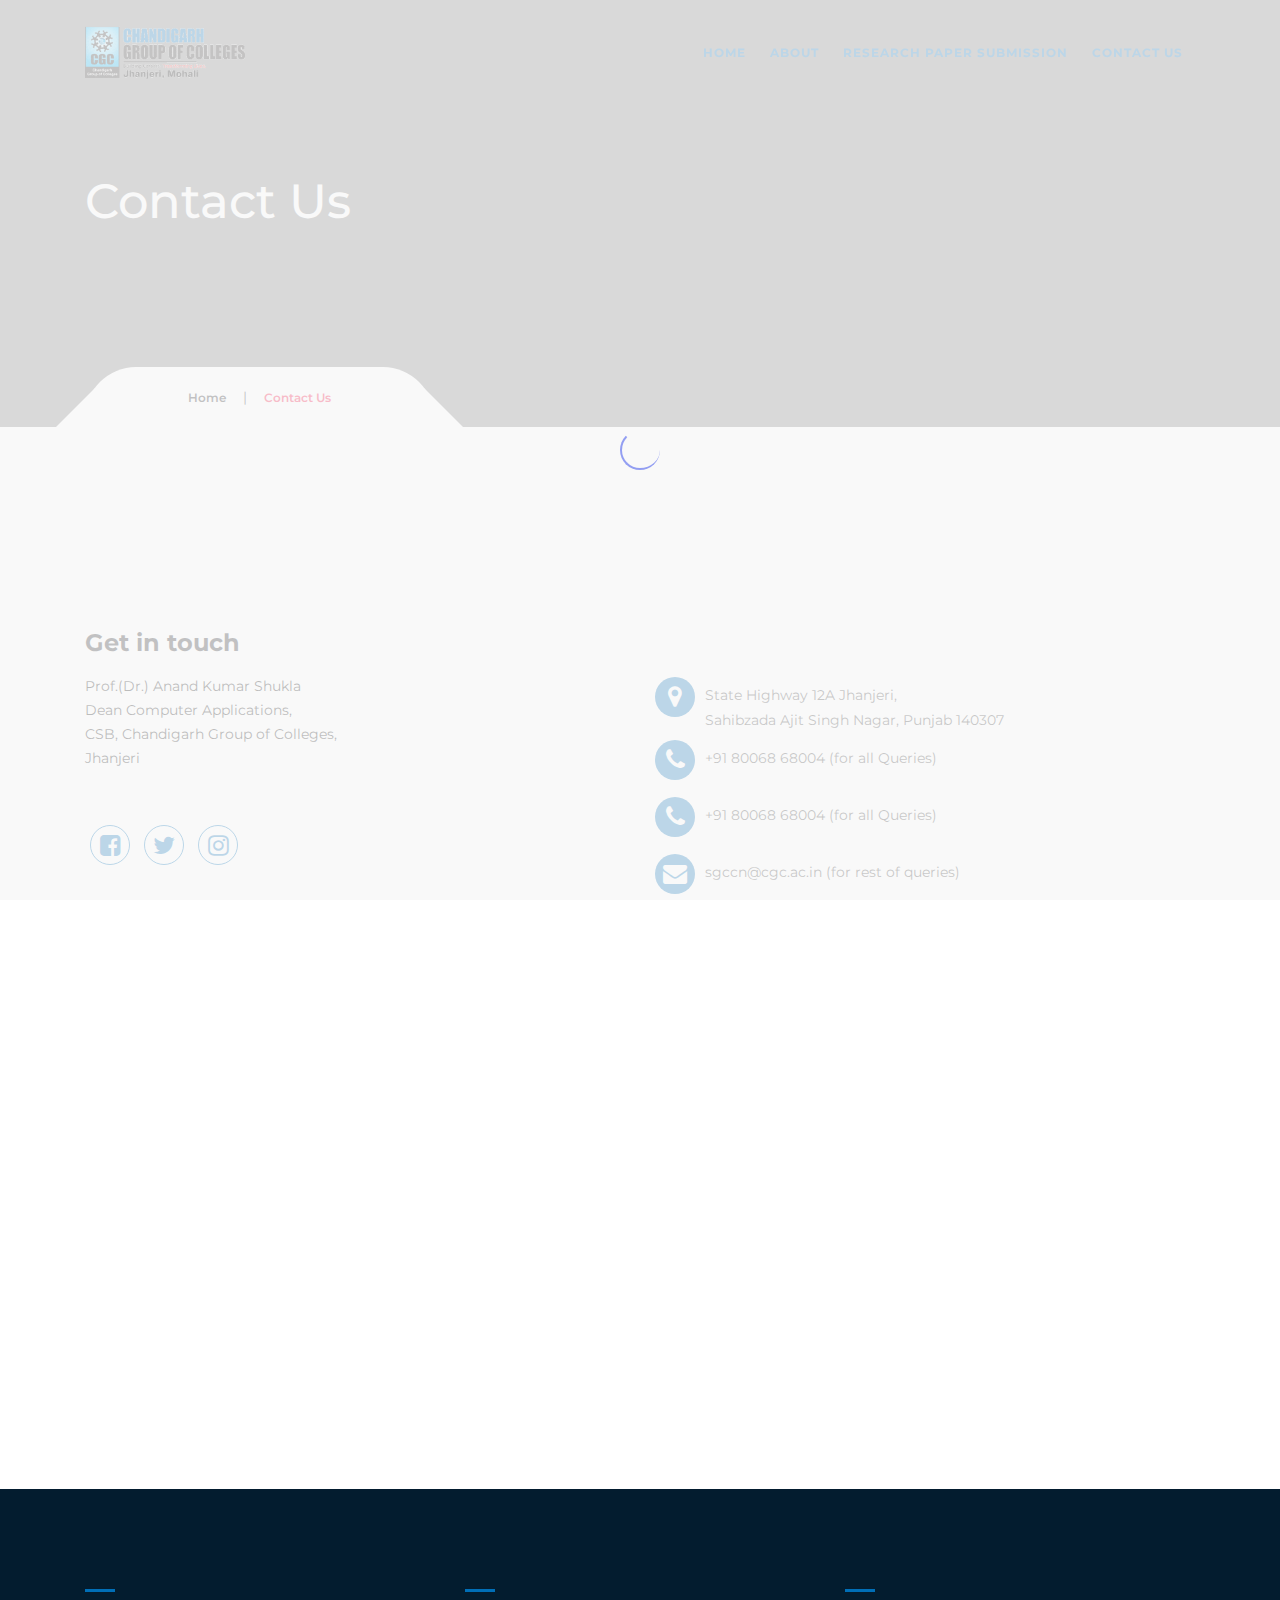
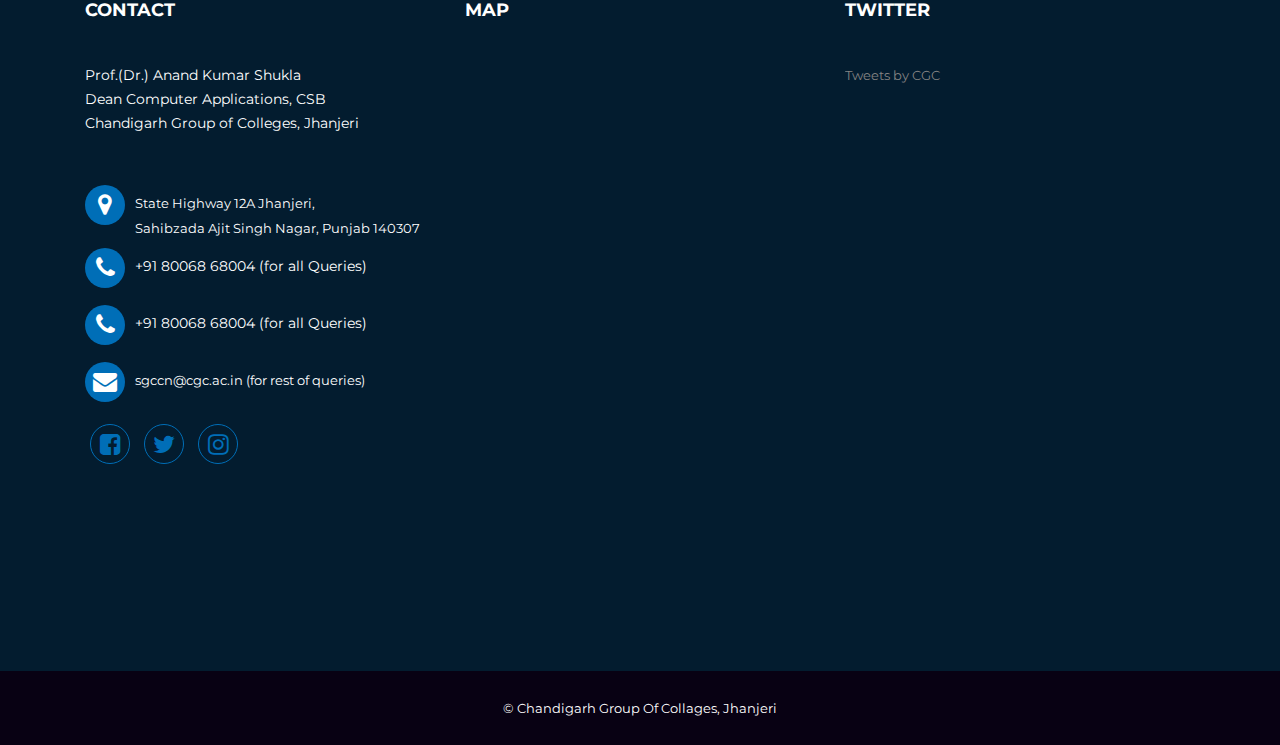
==== commit 4a02018c: "Merge pull request #6 from Karanjot-singh-ji/patch-7" ====
--- a/contact.html
+++ b/contact.html
@@ -86,6 +86,26 @@
           </div>
       </header>
 <!--header end here-->
+    
+<section class="inner_cover parallax-window" data-parallax="scroll" data-image-src="https://humaribaat.in/wp-content/uploads/2021/07/WhatsApp-Image-2021-07-26-at-11.06.33.jpeg">
+    <div class="overlay_dark"></div>
+    <div class="container">
+        <div class="row justify-content-center align-items-center">
+            <div class="col-12">
+                <div class="inner_cover_content">
+                    <h3>Contact Us</h3>
+                </div>
+            </div>
+        </div>
+
+        <div class="breadcrumbs">
+            <ul>
+                <li><a href="index.html">Home</a>  |  </li>
+                <li><span>Contact Us </span></li>
+            </ul>
+        </div>
+    </div>
+</section>
 
 <!--contact section -->
 <section class="pt100 pb100">
@@ -146,10 +166,10 @@
                                         <b><p style="color:#ffffff">Prof.(Dr.) Anand Kumar Shukla<br/>Dean Computer Applications, CSB<br/>Chandigarh Group of Colleges, Jhanjeri</p></b>
                                         <ul class="icon_list pt50">
                                             
-                                                       <li><i class="fa fa-map-marker" aria-hidden="true"></i><span style="color:#ffffff;">State Highway 12A Jhanjeri, <br> Sahibzada Ajit Singh Nagar, Punjab 140307<br /></span></li>
+                                                       <li><a href="https://www.google.com/maps/embed?pb=!1m18!1m12!1m3!1d3703.194006543965!2d76.6045486691298!3d30.6804611117959!2m3!1f0!2f0!3f0!3m2!1i1024!2i768!4f13.1!3m3!1m2!1s0x390fe5b795735cfd%3A0xb287b4430b6720fb!2sChandigarh%20Group%20of%20Colleges%20Jhanjeri%20Mohali!5e0!3m2!1sen!2sin!4v1669473545251!5m2!1sen!2sin" target="_main"><i class="fa fa-map-marker" aria-hidden="true"></i><span style="color:#ffffff;">State Highway 12A Jhanjeri, <br> Sahibzada Ajit Singh Nagar, Punjab 140307<br /></span></a></li>
                                                        <li><i class="fa fa-phone" aria-hidden="true"></i><span style="color:#ffffff;">+91 80068 68004 (for all Queries)</span></li>
                                                       <li><i class="fa fa-phone" aria-hidden="true"></i><span style="color:#ffffff;">+91 80068 68004 (for all Queries)</span></li>
-                                        <li><i class="fa fa-envelope" aria-hidden="true"></i><span style="color:#ffffff;">sgccn@cgc.ac.in  (for rest of queries)</span></li>
+                                        <li><a href="mailto:sgccn@cgc.ac.in" target="_main"><i class="fa fa-envelope" aria-hidden="true"></i><span style="color:#ffffff;">sgccn@cgc.ac.in  (for rest of queries)</span></a></li>
                                             
                                             </ul>
                                         <ul class="footer_social">
@@ -229,4 +249,4 @@
                 <script src="asset//assets/js/main.js"></script>
             </body>
         </html>
-        +        
--- a/asset/assets/css/main.css
+++ b/asset/assets/css/main.css
@@ -3210,3 +3210,16 @@
 .accordion_card .card-body {
   font-size: 16px;
 }
+table{
+    font-family: sans-serif;
+}
+
+th{
+    background-color: #333;
+    color:#fff
+}
+
+th, td{
+    padding: .8rem;
+    font-size: 1rem;
+}
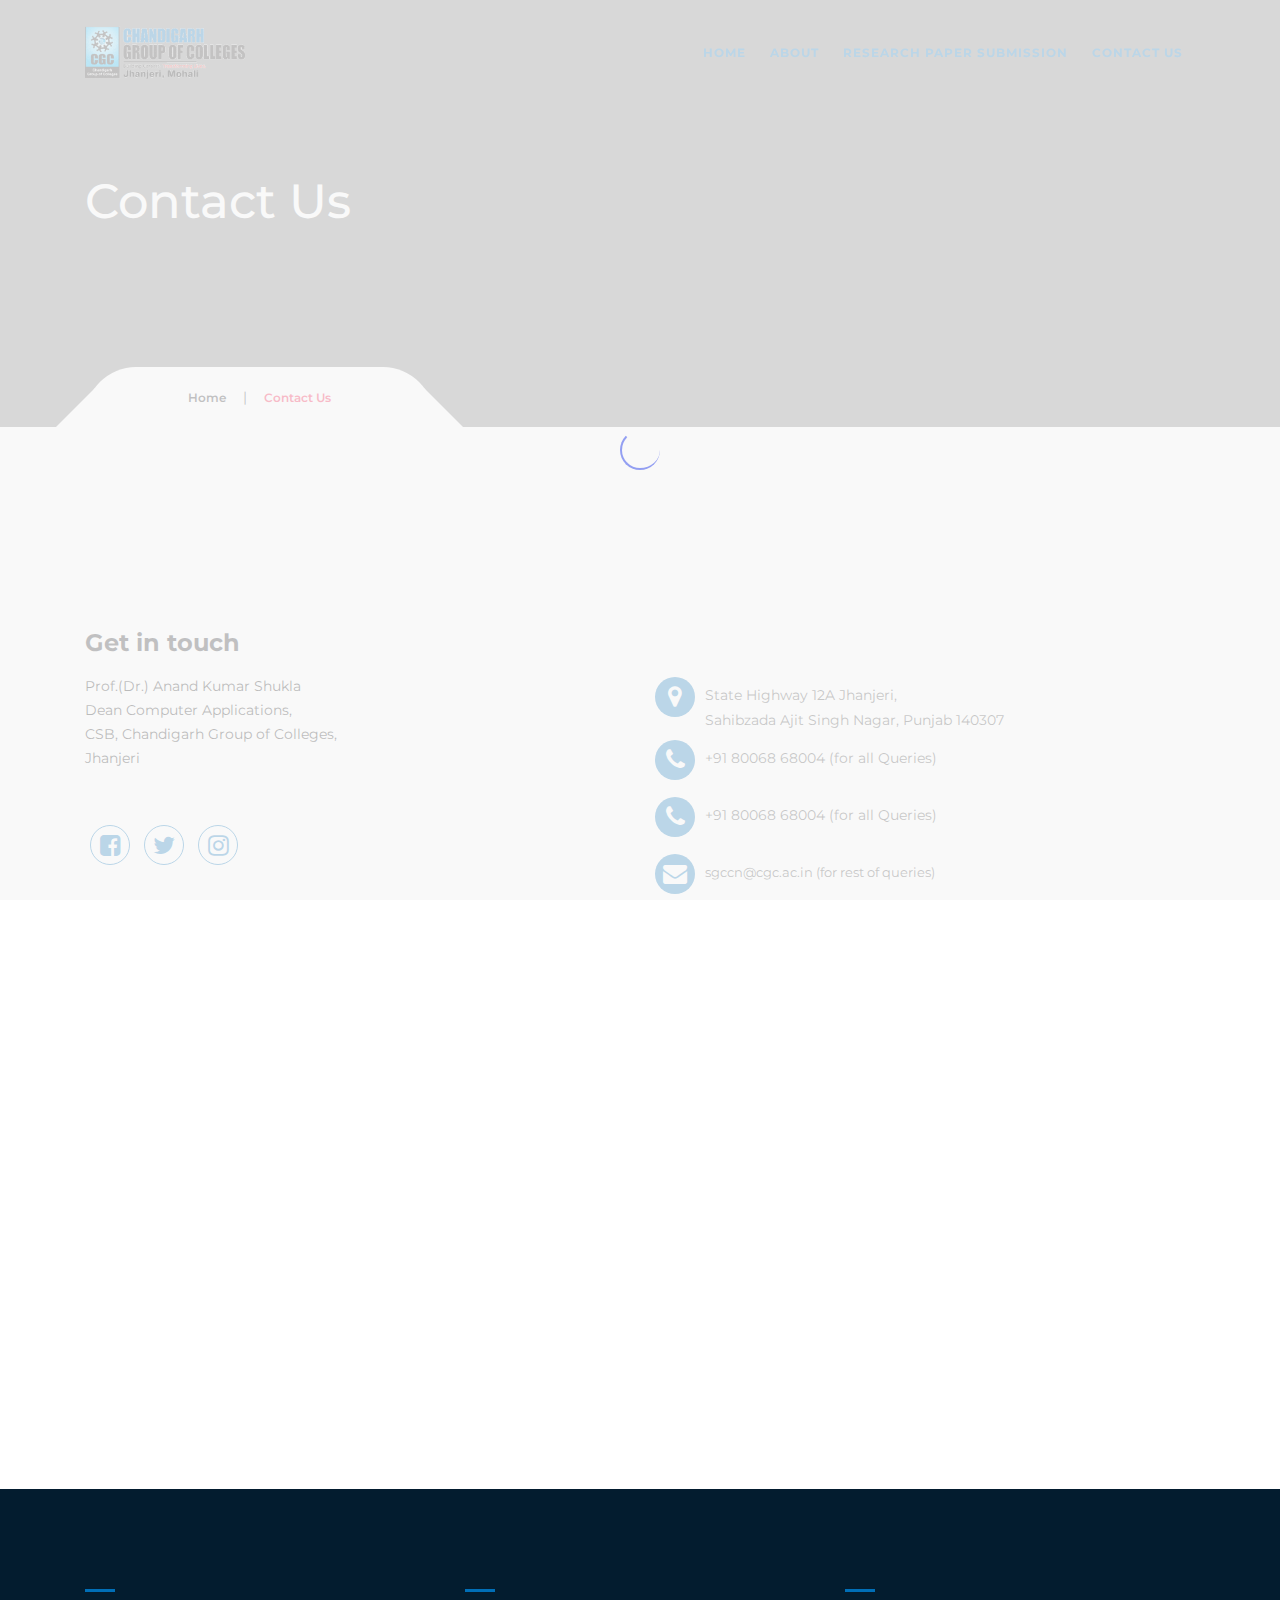
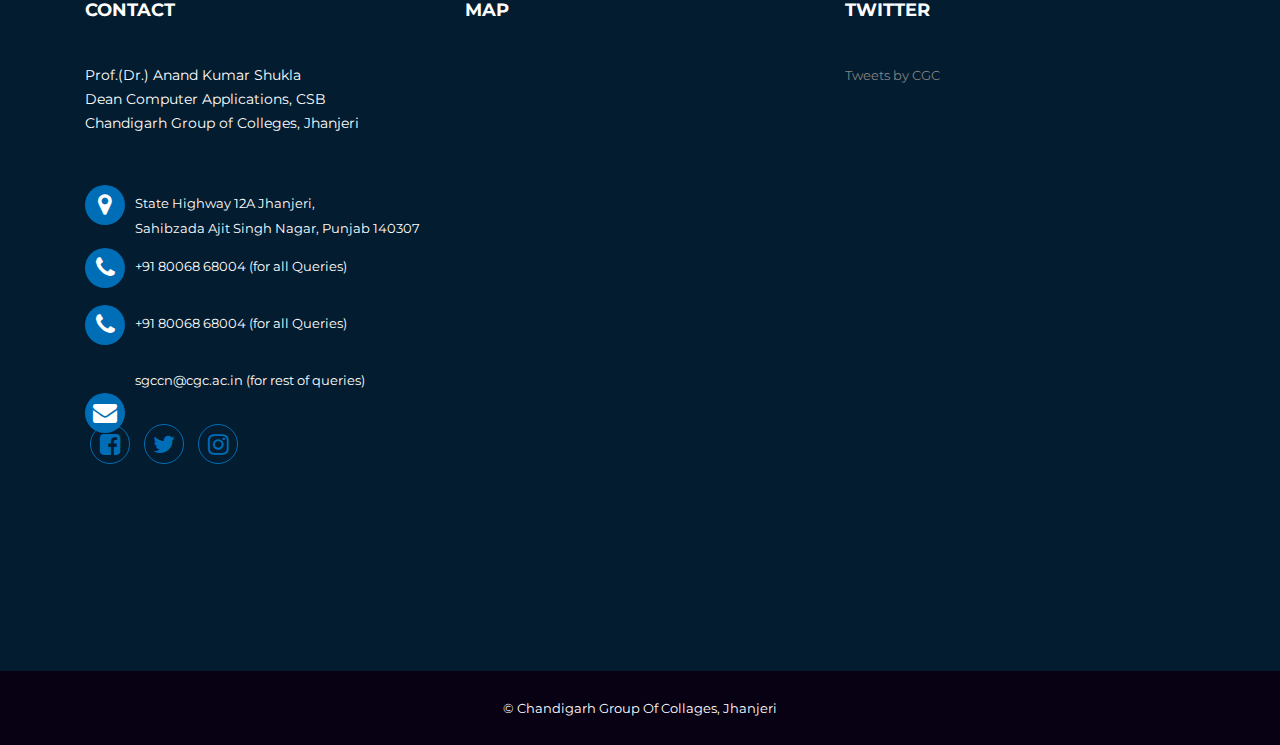
==== commit 1942b7af: "Merge pull request #9 from Karanjot-singh-ji/patch-10" ====
--- a/contact.html
+++ b/contact.html
@@ -128,13 +128,13 @@
             </div>
             <div class="col-md-6 col-12">
                     <ul class="icon_list pt50">
-                        <li><i class="fa fa-map-marker" aria-hidden="true"></i>
+                        <li><a href="https://www.google.com/maps/embed?pb=!1m18!1m12!1m3!1d3703.194006543965!2d76.6045486691298!3d30.6804611117959!2m3!1f0!2f0!3f0!3m2!1i1024!2i768!4f13.1!3m3!1m2!1s0x390fe5b795735cfd%3A0xb287b4430b6720fb!2sChandigarh%20Group%20of%20Colleges%20Jhanjeri%20Mohali!5e0!3m2!1sen!2sin!4v1669473545251!5m2!1sen!2sin" target="_main"><i class="fa fa-map-marker" aria-hidden="true"></a></i>
                             <span>State Highway 12A Jhanjeri, <br> Sahibzada Ajit Singh Nagar, Punjab 140307<br /></span></li>
                         <li><i class="fa fa-phone" aria-hidden="true"></i><span>+91 80068 68004  (for all Queries)</span></li>
                         <li><i class="fa fa-phone" aria-hidden="true"></i><span>+91 80068 68004 (for all Queries)</span></li>
-                        <li><i class="fa fa-envelope" aria-hidden="true"></i>
+                        <li><a href="mailto:sgccn@cgc.ac.in" target="_main"><i class="fa fa-envelope" aria-hidden="true"></i>
                             <span>sgccn@cgc.ac.in  (for rest of queries)</span></li>
-                        <!--<li><i class="ion-email-unread"></i><span>isaconup2019@tmu.ac.in (for rest of queries)</span></li>-->
+                        <!--<li><i class="ion-email-unread"></i><span>isaconup2019@tmu.ac.in (for rest of queries)</span></a></li>-->
                     </ul>
 
             </div>
--- a/asset/assets/css/main.css
+++ b/asset/assets/css/main.css
@@ -2391,6 +2391,7 @@
   -webkit-box-shadow: 0 10px 32px rgba(0, 0, 0, 0.25);
           box-shadow: 0 10px 32px rgba(0, 0, 0, 0.25);
   background-color: #006eb7;
+  color: #fff;
   -webkit-transition: all 0.4s ease-in-out;
   transition: all 0.4s ease-in-out;
 }
@@ -3223,3 +3224,7 @@
     padding: .8rem;
     font-size: 1rem;
 }
+.table-responsive th{
+  background-color: #ffff;
+  color: #333;
+}
